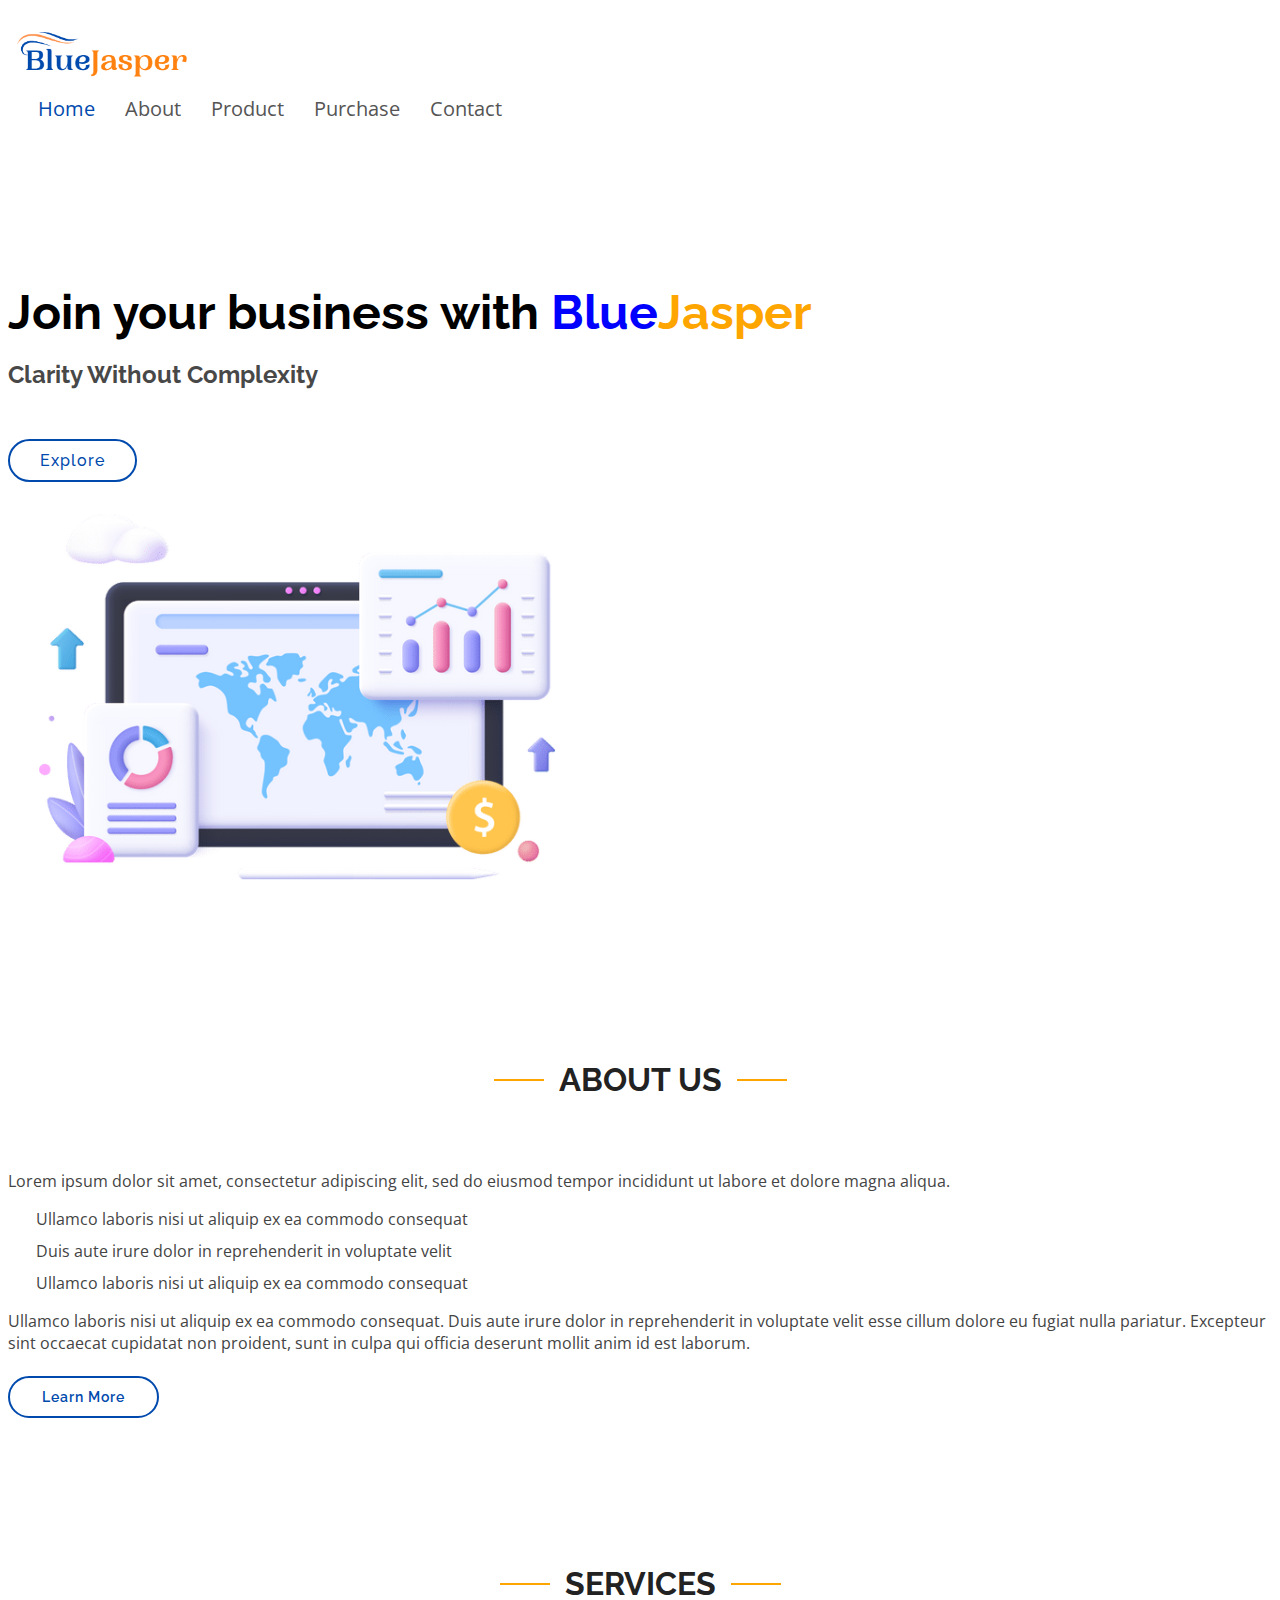
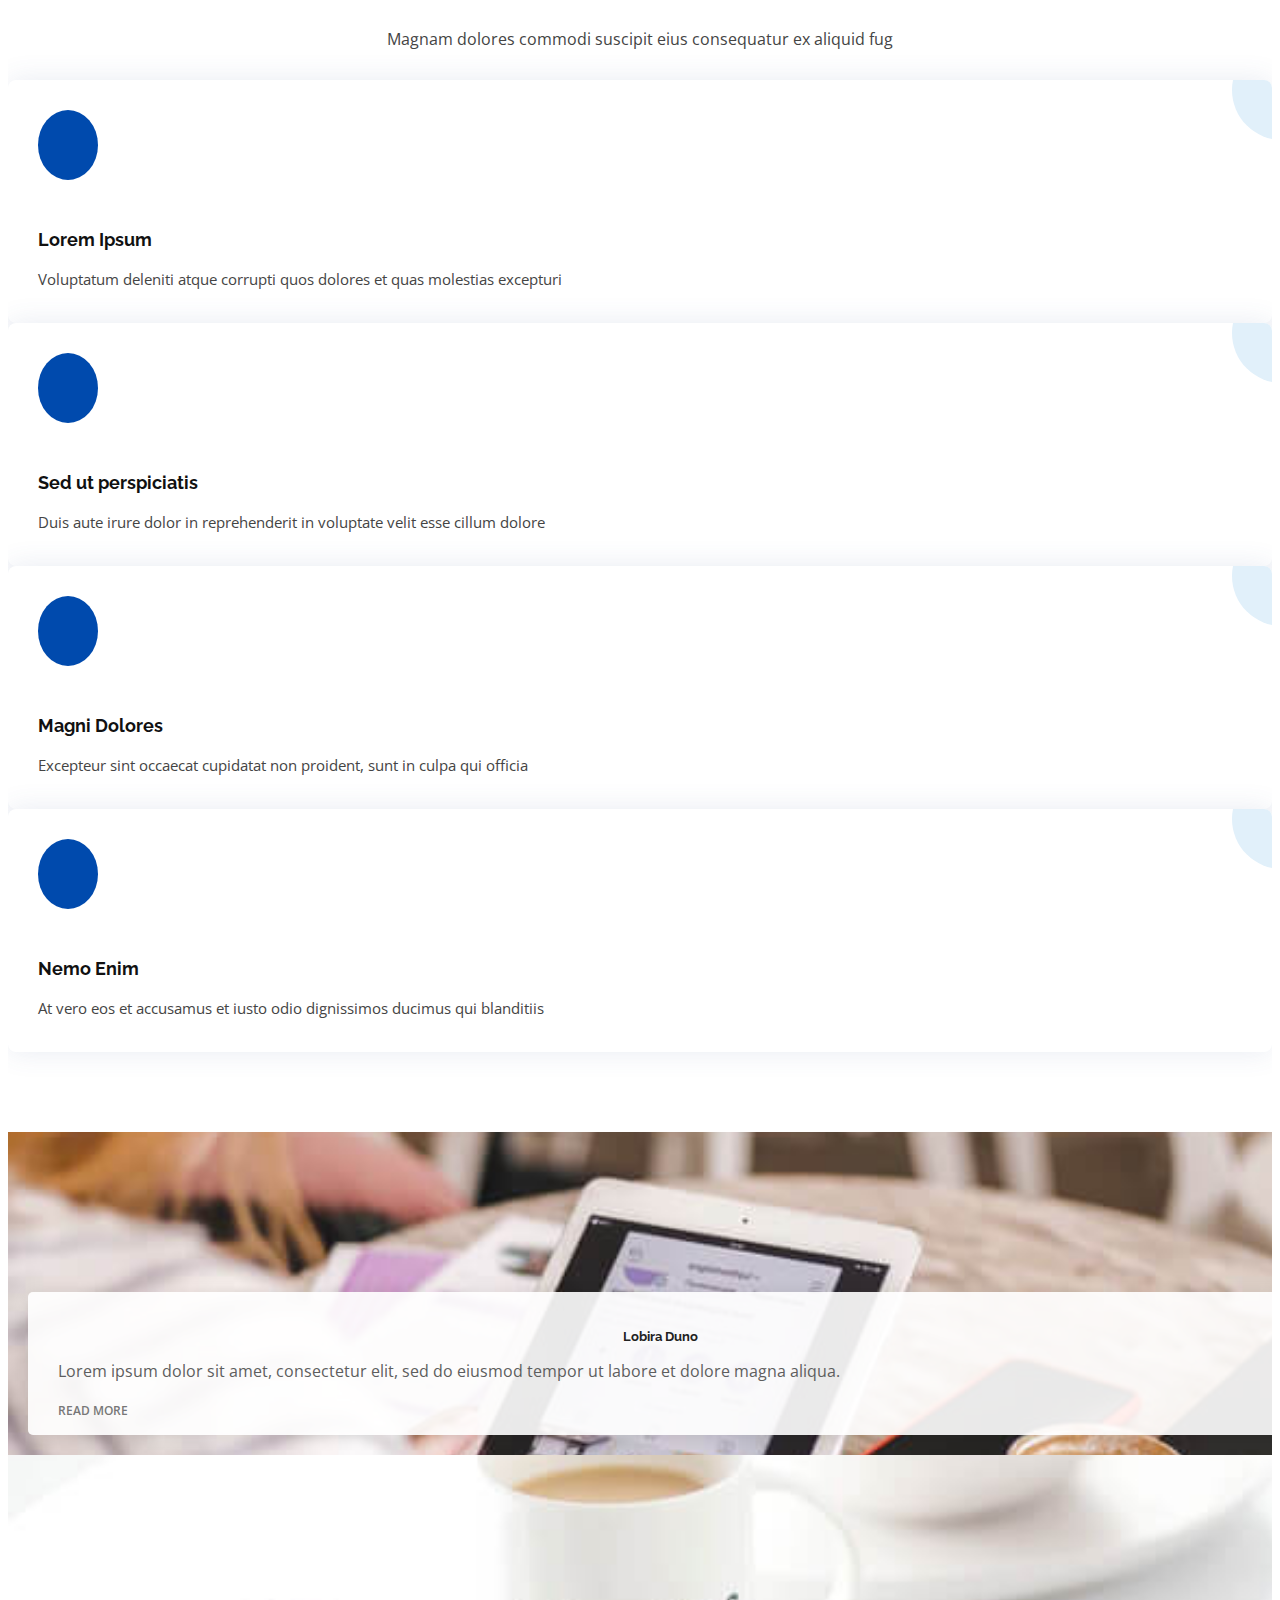
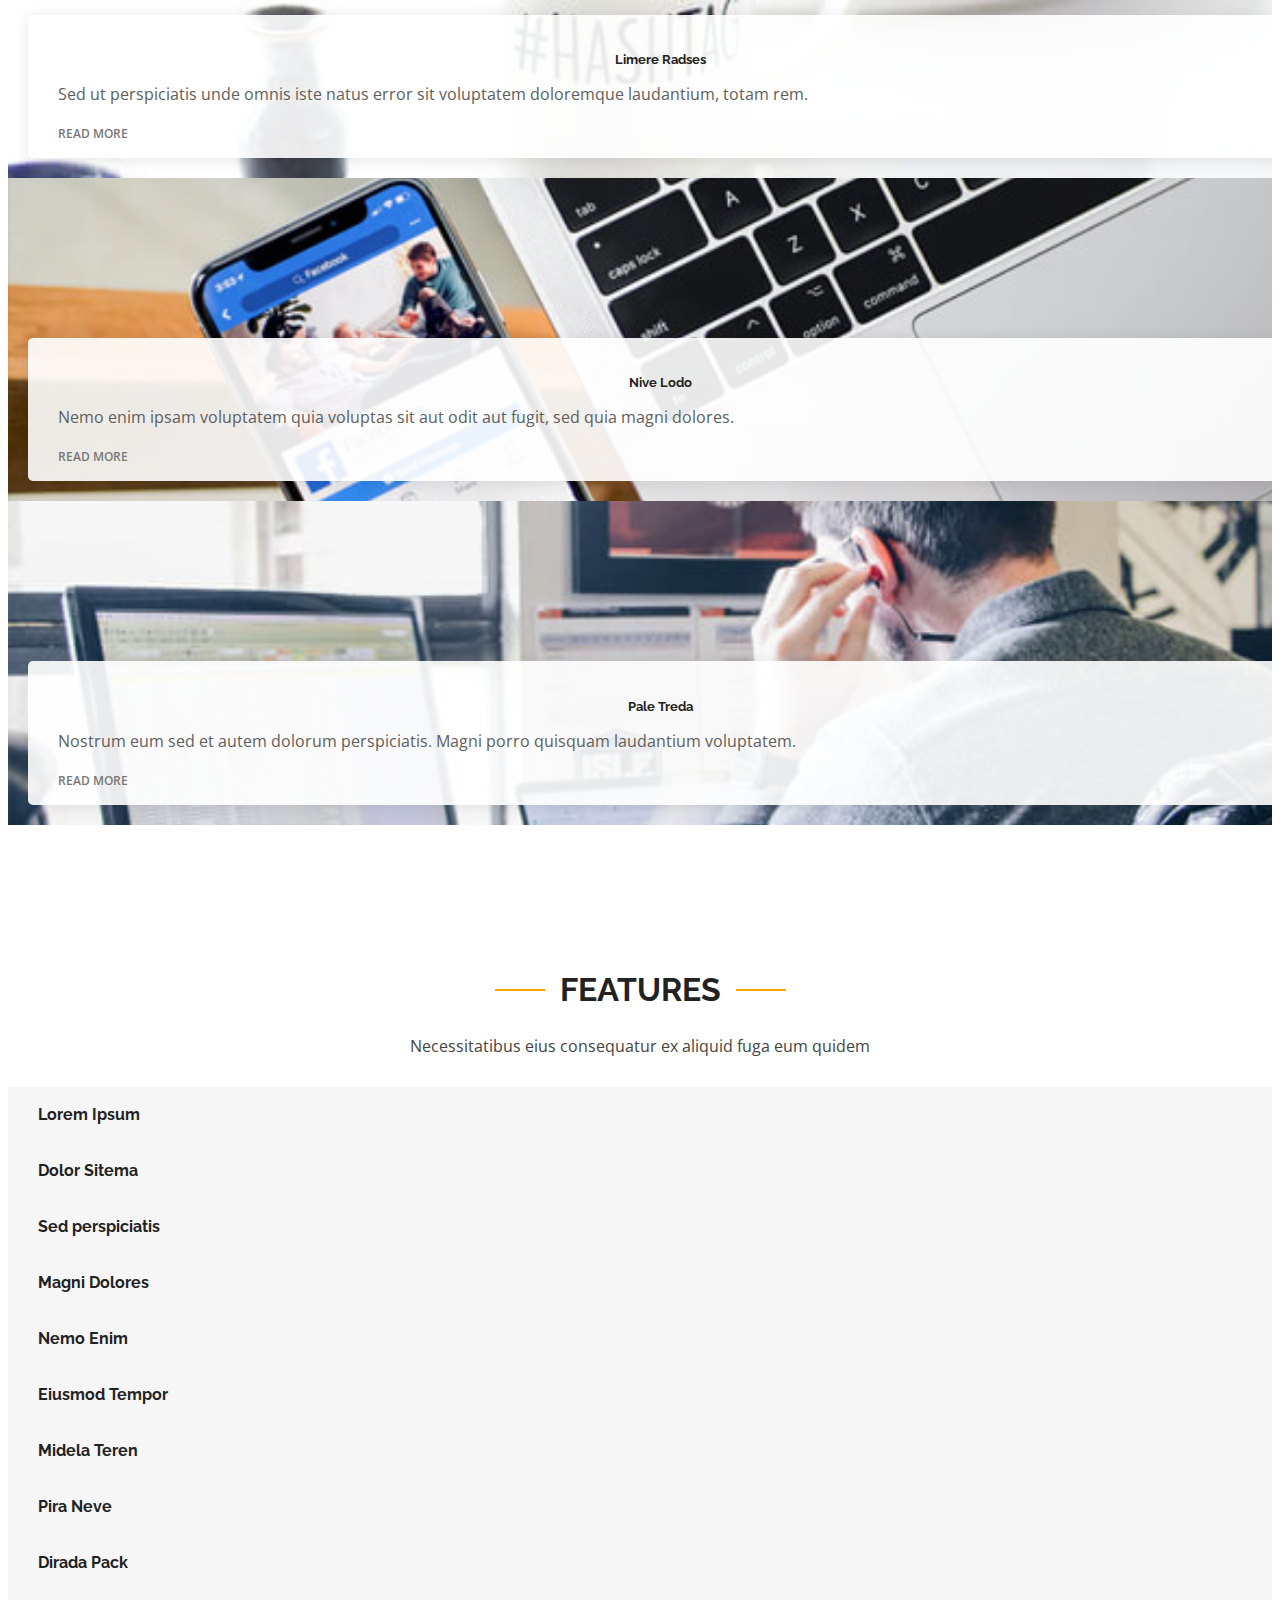
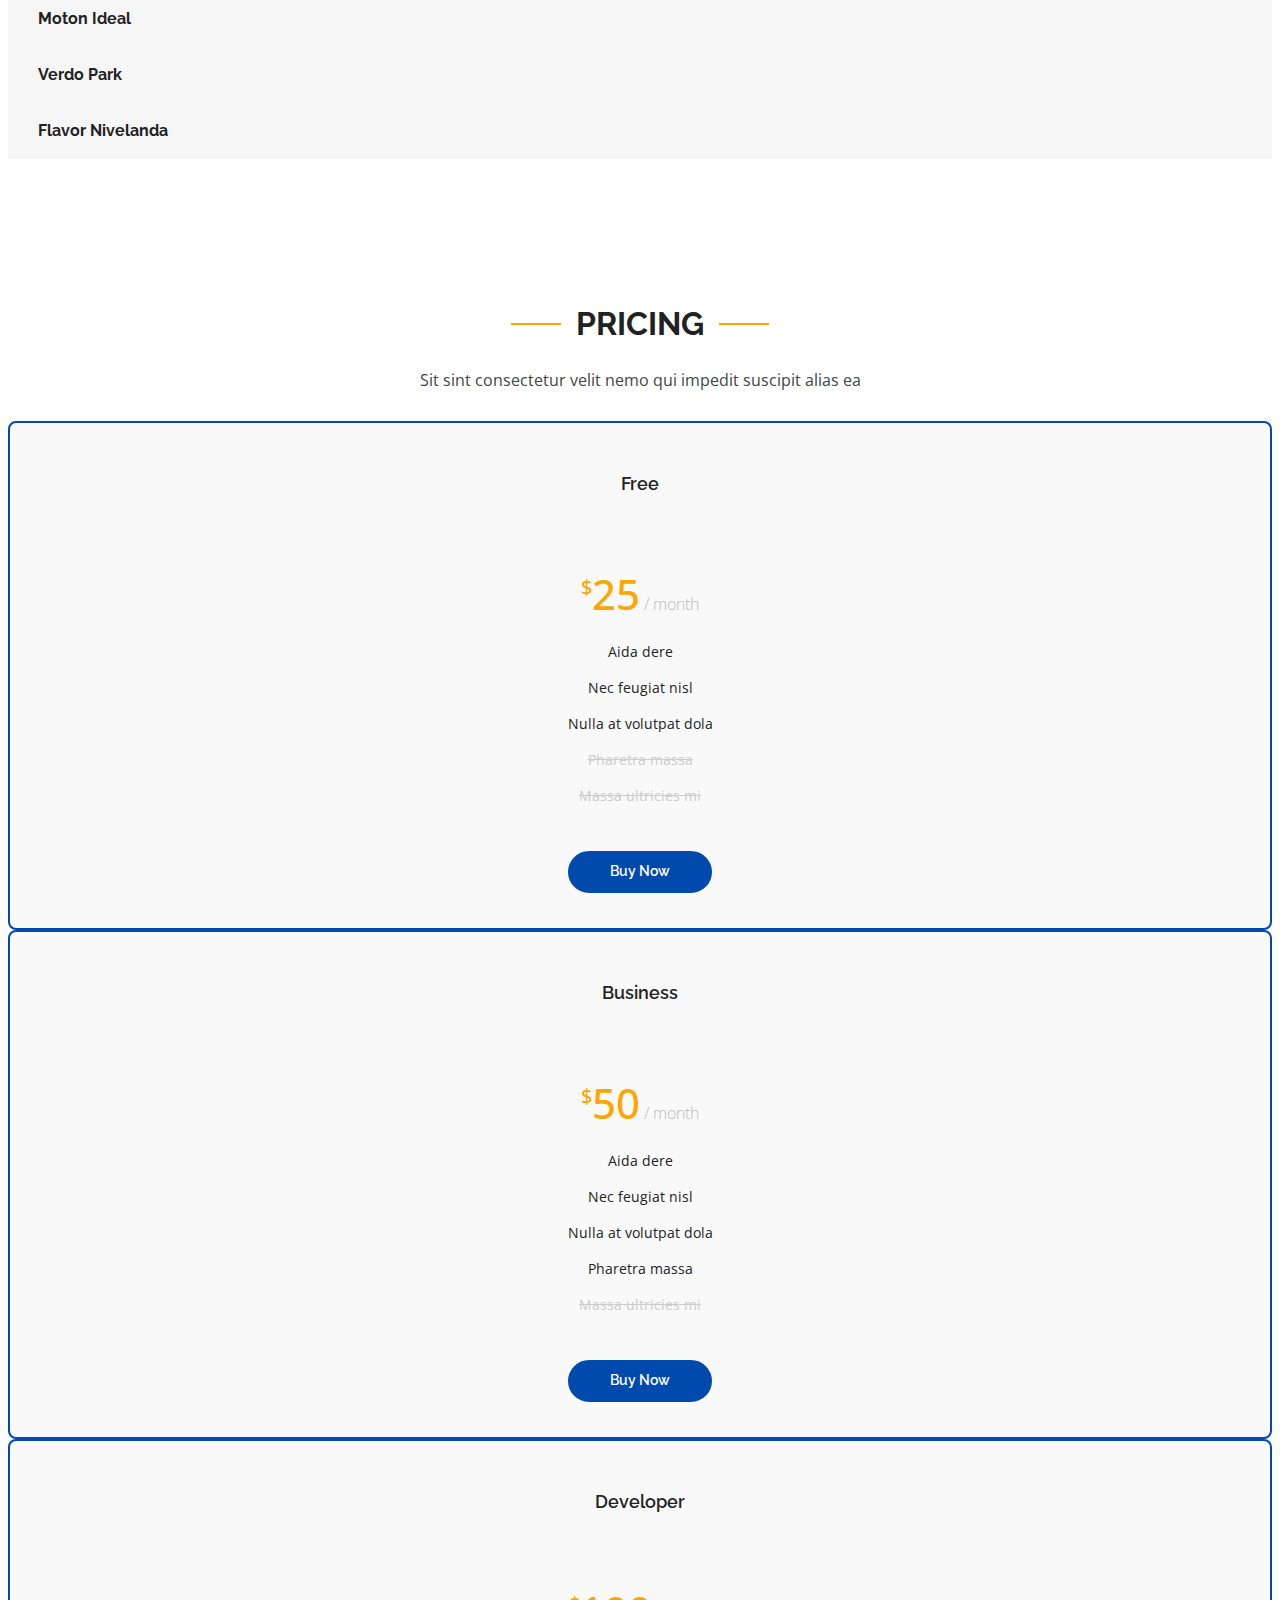
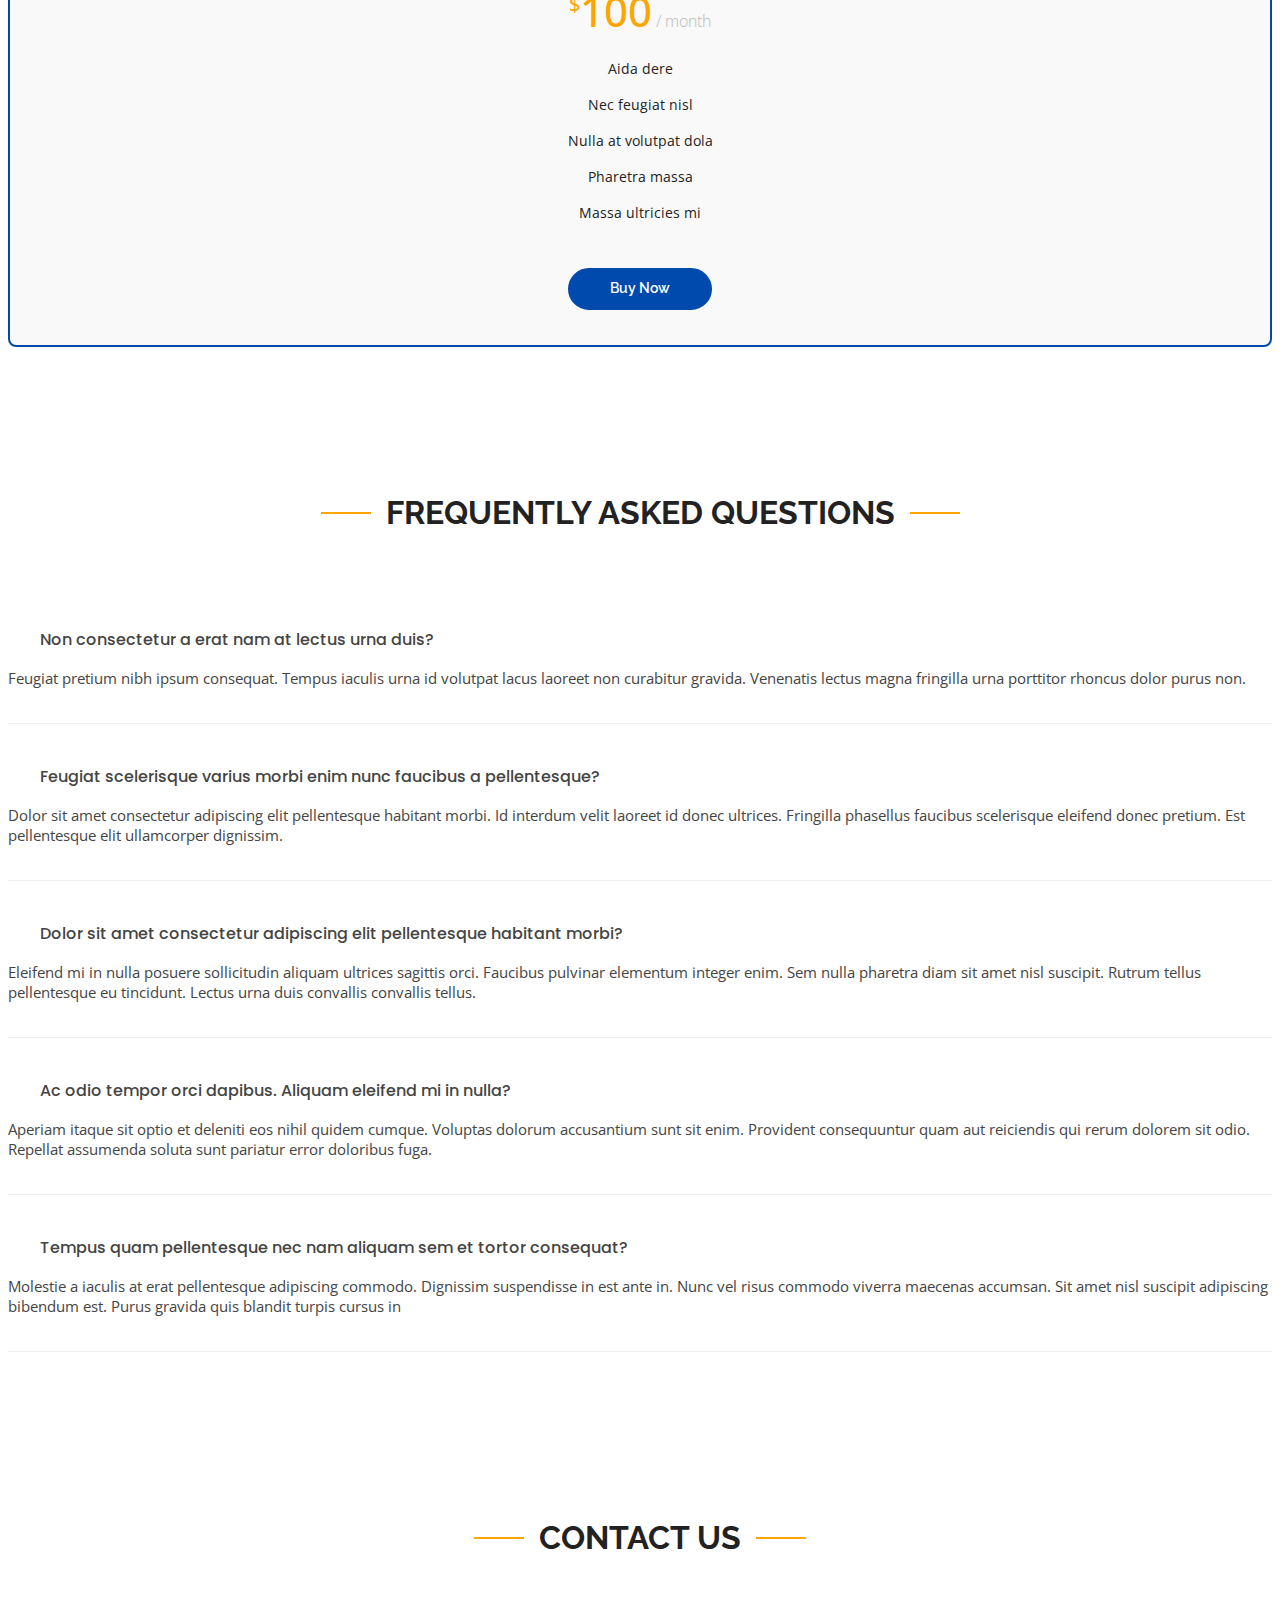
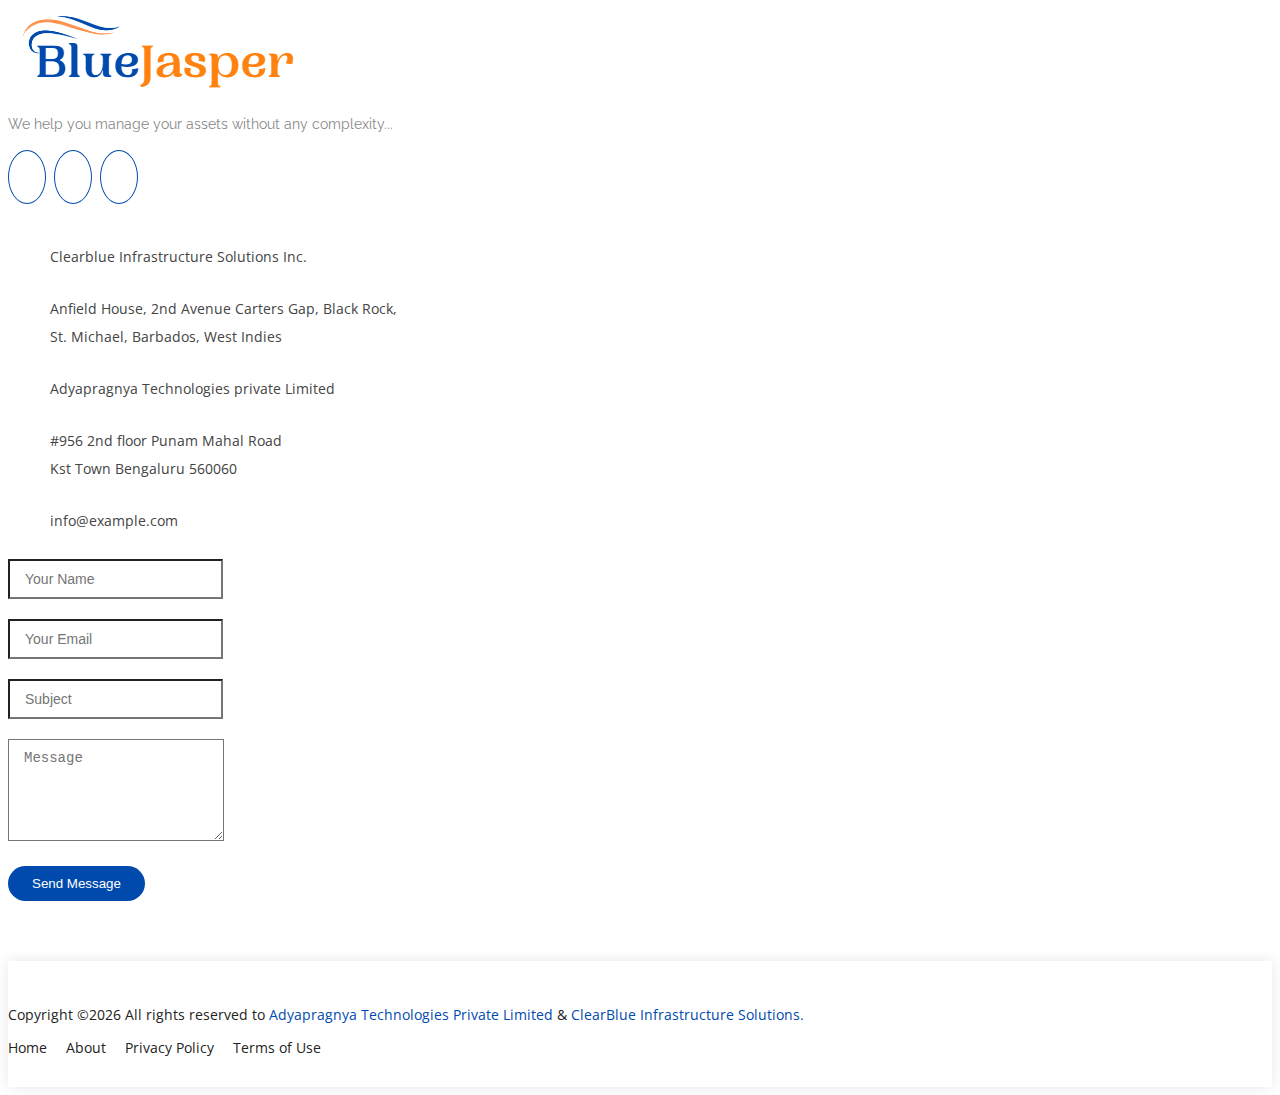
==== index.html @ b9f0233f "Add files via upload" ====
<!DOCTYPE html>
<html lang="en">

<head>
  <meta charset="utf-8">
  <meta content="width=device-width, initial-scale=1.0" name="viewport">

  <title>BlueJasper</title>
  <meta content="" name="description">
  <meta content="" name="keywords">

  <!-- Favicons -->
  <link href="assets/img/BJ-title-logo.png" rel="icon">
  <link href="assets/img/BJ-title-logo.png" rel="apple-touch-icon">

  <!-- Google Fonts -->
  <link href="https://fonts.googleapis.com/css?family=Open+Sans:300,300i,400,400i,600,600i,700,700i|Raleway:300,300i,400,400i,500,500i,600,600i,700,700i|Poppins:300,300i,400,400i,500,500i,600,600i,700,700i" rel="stylesheet">

  <!-- Vendor CSS Files -->
  <link href="assets/vendor/aos/aos.css" rel="stylesheet">
  <link href="assets/vendor/bootstrap/css/bootstrap.min.css" rel="stylesheet">
  <link href="assets/vendor/bootstrap-icons/bootstrap-icons.css" rel="stylesheet">
  <link href="assets/vendor/boxicons/css/boxicons.min.css" rel="stylesheet">
  <link href="assets/vendor/glightbox/css/glightbox.min.css" rel="stylesheet">
  <link href="assets/vendor/remixicon/remixicon.css" rel="stylesheet">
  <link href="assets/vendor/swiper/swiper-bundle.min.css" rel="stylesheet">

  <!-- Template Main CSS File -->
  <link href="assets/css/style.css" rel="stylesheet">
</head>

<body>

  <!-- ======= Header ======= -->
  <header id="header" class="fixed-top d-flex align-items-center">
    <div class="container d-flex align-items-center justify-content-between">

      <div class="logo">
        <h1><a href="index.html"><img src="assets/img/nav-bar-logo.png" class="img-fluid" alt=""></a></h1>
      </div>

      <nav id="navbar" class="navbar">
        <ul>
          <li><a class="nav-link scrollto active" href="#hero">Home</a></li>
          <li><a class="nav-link scrollto" href="#about">About</a></li>
          <li><a class="nav-link scrollto" href="#services">Product</a></li>
          <li><a class="nav-link scrollto" href="#pricing">Purchase</a></li>
          <li><a class="nav-link scrollto" href="#contact">Contact</a></li>
        </ul>
        <i class="bi bi-list mobile-nav-toggle"></i>
      </nav><!-- .navbar -->

    </div>
  </header><!-- End Header -->

  <!-- ======= Hero Section ======= -->
  <section id="hero" class="d-flex align-items-center">

    <div class="container">
      <div class="row">
        <div class="col-lg-6 pt-5 pt-lg-0 order-2 order-lg-1 d-flex flex-column justify-content-center">
          <h1 data-aos="fade-up">Join your business with <span style="color: blue;">Blue</span><span style="color: orange;">Jasper</span></h1>
          <h2 data-aos="fade-up" data-aos-delay="400">Clarity Without Complexity</h2>
          <div data-aos="fade-up" data-aos-delay="800">
            <a href="#about" class="btn-get-started scrollto">Explore</a>
          </div>
        </div>
        <div class="col-lg-6 order-1 order-lg-2 hero-img" data-aos="fade-left" data-aos-delay="200">
          <img src="assets/img/hero-img.png" class="img-fluid animated" alt="">
        </div>
      </div>
    </div>

  </section><!-- End Hero -->

  <main id="main">

    <!-- ======= About Us Section ======= -->
    <section id="about" class="about">
      <div class="container">

        <div class="section-title" data-aos="fade-up">
          <h2>About Us</h2>
        </div>

        <div class="row content">
          <div class="col-lg-6" data-aos="fade-up" data-aos-delay="150">
            <p>
              Lorem ipsum dolor sit amet, consectetur adipiscing elit, sed do eiusmod tempor incididunt ut labore et dolore
              magna aliqua.
            </p>
            <ul>
              <li><i class="ri-check-double-line"></i> Ullamco laboris nisi ut aliquip ex ea commodo consequat</li>
              <li><i class="ri-check-double-line"></i> Duis aute irure dolor in reprehenderit in voluptate velit</li>
              <li><i class="ri-check-double-line"></i> Ullamco laboris nisi ut aliquip ex ea commodo consequat</li>
            </ul>
          </div>
          <div class="col-lg-6 pt-4 pt-lg-0" data-aos="fade-up" data-aos-delay="300">
            <p>
              Ullamco laboris nisi ut aliquip ex ea commodo consequat. Duis aute irure dolor in reprehenderit in voluptate
              velit esse cillum dolore eu fugiat nulla pariatur. Excepteur sint occaecat cupidatat non proident, sunt in
              culpa qui officia deserunt mollit anim id est laborum.
            </p>
            <a href="#" class="btn-learn-more">Learn More</a>
          </div>
        </div>

      </div>
    </section><!-- End About Us Section -->


    <!-- ======= Services Section ======= -->
    <section id="services" class="services">
      <div class="container">

        <div class="section-title" data-aos="fade-up">
          <h2>Services</h2>
          <p>Magnam dolores commodi suscipit eius consequatur ex aliquid fug</p>
        </div>

        <div class="row">
          <div class="col-md-6 col-lg-3 d-flex align-items-stretch mb-5 mb-lg-0">
            <div class="icon-box" data-aos="fade-up" data-aos-delay="100">
              <div class="icon"><i class="bx bxl-dribbble"></i></div>
              <h4 class="title"><a href="">Lorem Ipsum</a></h4>
              <p class="description">Voluptatum deleniti atque corrupti quos dolores et quas molestias excepturi</p>
            </div>
          </div>

          <div class="col-md-6 col-lg-3 d-flex align-items-stretch mb-5 mb-lg-0">
            <div class="icon-box" data-aos="fade-up" data-aos-delay="200">
              <div class="icon"><i class="bx bx-file"></i></div>
              <h4 class="title"><a href="">Sed ut perspiciatis</a></h4>
              <p class="description">Duis aute irure dolor in reprehenderit in voluptate velit esse cillum dolore</p>
            </div>
          </div>

          <div class="col-md-6 col-lg-3 d-flex align-items-stretch mb-5 mb-lg-0">
            <div class="icon-box" data-aos="fade-up" data-aos-delay="300">
              <div class="icon"><i class="bx bx-tachometer"></i></div>
              <h4 class="title"><a href="">Magni Dolores</a></h4>
              <p class="description">Excepteur sint occaecat cupidatat non proident, sunt in culpa qui officia</p>
            </div>
          </div>

          <div class="col-md-6 col-lg-3 d-flex align-items-stretch mb-5 mb-lg-0">
            <div class="icon-box" data-aos="fade-up" data-aos-delay="400">
              <div class="icon"><i class="bx bx-world"></i></div>
              <h4 class="title"><a href="">Nemo Enim</a></h4>
              <p class="description">At vero eos et accusamus et iusto odio dignissimos ducimus qui blanditiis</p>
            </div>
          </div>

        </div>

      </div>
    </section><!-- End Services Section -->

    <!-- ======= More Services Section ======= -->
    <section id="more-services" class="more-services">
      <div class="container">

        <div class="row">
          <div class="col-md-6 d-flex align-items-stretch">
            <div class="card" style='background-image: url("assets/img/more-services-1.jpg");' data-aos="fade-up" data-aos-delay="100">
              <div class="card-body">
                <h5 class="card-title"><a href="">Lobira Duno</a></h5>
                <p class="card-text">Lorem ipsum dolor sit amet, consectetur elit, sed do eiusmod tempor ut labore et dolore magna aliqua.</p>
                <div class="read-more"><a href="#"><i class="bi bi-arrow-right"></i> Read More</a></div>
              </div>
            </div>
          </div>
          <div class="col-md-6 d-flex align-items-stretch mt-4 mt-md-0">
            <div class="card" style='background-image: url("assets/img/more-services-2.jpg");' data-aos="fade-up" data-aos-delay="200">
              <div class="card-body">
                <h5 class="card-title"><a href="">Limere Radses</a></h5>
                <p class="card-text">Sed ut perspiciatis unde omnis iste natus error sit voluptatem doloremque laudantium, totam rem.</p>
                <div class="read-more"><a href="#"><i class="bi bi-arrow-right"></i> Read More</a></div>
              </div>
            </div>

          </div>
          <div class="col-md-6 d-flex align-items-stretch mt-4">
            <div class="card" style='background-image: url("assets/img/more-services-3.jpg");' data-aos="fade-up" data-aos-delay="100">
              <div class="card-body">
                <h5 class="card-title"><a href="">Nive Lodo</a></h5>
                <p class="card-text">Nemo enim ipsam voluptatem quia voluptas sit aut odit aut fugit, sed quia magni dolores.</p>
                <div class="read-more"><a href="#"><i class="bi bi-arrow-right"></i> Read More</a></div>
              </div>
            </div>
          </div>
          <div class="col-md-6 d-flex align-items-stretch mt-4">
            <div class="card" style='background-image: url("assets/img/more-services-4.jpg");' data-aos="fade-up" data-aos-delay="200">
              <div class="card-body">
                <h5 class="card-title"><a href="">Pale Treda</a></h5>
                <p class="card-text">Nostrum eum sed et autem dolorum perspiciatis. Magni porro quisquam laudantium voluptatem.</p>
                <div class="read-more"><a href="#"><i class="bi bi-arrow-right"></i> Read More</a></div>
              </div>
            </div>
          </div>
        </div>

      </div>
    </section><!-- End More Services Section -->

    <!-- ======= Features Section ======= -->
    <section id="features" class="features">
      <div class="container">

        <div class="section-title" data-aos="fade-up">
          <h2>Features</h2>
          <p>Necessitatibus eius consequatur ex aliquid fuga eum quidem</p>
        </div>

        <div class="row" data-aos="fade-up" data-aos-delay="300">
          <div class="col-lg-3 col-md-4">
            <div class="icon-box">
              <i class="ri-store-line" style="color: #ffbb2c;"></i>
              <h3><a href="">Lorem Ipsum</a></h3>
            </div>
          </div>
          <div class="col-lg-3 col-md-4 mt-4 mt-md-0">
            <div class="icon-box">
              <i class="ri-bar-chart-box-line" style="color: #5578ff;"></i>
              <h3><a href="">Dolor Sitema</a></h3>
            </div>
          </div>
          <div class="col-lg-3 col-md-4 mt-4 mt-md-0">
            <div class="icon-box">
              <i class="ri-calendar-todo-line" style="color: #e80368;"></i>
              <h3><a href="">Sed perspiciatis</a></h3>
            </div>
          </div>
          <div class="col-lg-3 col-md-4 mt-4 mt-lg-0">
            <div class="icon-box">
              <i class="ri-paint-brush-line" style="color: #e361ff;"></i>
              <h3><a href="">Magni Dolores</a></h3>
            </div>
          </div>
          <div class="col-lg-3 col-md-4 mt-4">
            <div class="icon-box">
              <i class="ri-database-2-line" style="color: #47aeff;"></i>
              <h3><a href="">Nemo Enim</a></h3>
            </div>
          </div>
          <div class="col-lg-3 col-md-4 mt-4">
            <div class="icon-box">
              <i class="ri-gradienter-line" style="color: #ffa76e;"></i>
              <h3><a href="">Eiusmod Tempor</a></h3>
            </div>
          </div>
          <div class="col-lg-3 col-md-4 mt-4">
            <div class="icon-box">
              <i class="ri-file-list-3-line" style="color: #11dbcf;"></i>
              <h3><a href="">Midela Teren</a></h3>
            </div>
          </div>
          <div class="col-lg-3 col-md-4 mt-4">
            <div class="icon-box">
              <i class="ri-price-tag-2-line" style="color: #4233ff;"></i>
              <h3><a href="">Pira Neve</a></h3>
            </div>
          </div>
          <div class="col-lg-3 col-md-4 mt-4">
            <div class="icon-box">
              <i class="ri-anchor-line" style="color: #b2904f;"></i>
              <h3><a href="">Dirada Pack</a></h3>
            </div>
          </div>
          <div class="col-lg-3 col-md-4 mt-4">
            <div class="icon-box">
              <i class="ri-disc-line" style="color: #b20969;"></i>
              <h3><a href="">Moton Ideal</a></h3>
            </div>
          </div>
          <div class="col-lg-3 col-md-4 mt-4">
            <div class="icon-box">
              <i class="ri-base-station-line" style="color: #ff5828;"></i>
              <h3><a href="">Verdo Park</a></h3>
            </div>
          </div>
          <div class="col-lg-3 col-md-4 mt-4">
            <div class="icon-box">
              <i class="ri-fingerprint-line" style="color: #29cc61;"></i>
              <h3><a href="">Flavor Nivelanda</a></h3>
            </div>
          </div>
        </div>

      </div>
    </section><!-- End Features Section -->

  



    <!-- ======= Pricing Section ======= -->
    <section id="pricing" class="pricing">
      <div class="container">

        <div class="section-title">
          <h2>Pricing</h2>
          <p>Sit sint consectetur velit nemo qui impedit suscipit alias ea</p>
        </div>

        <div class="row">

          <div class="col-lg-4 col-md-6">
            <div class="box recommended" data-aos="zoom-in-right" data-aos-delay="200">
              <h3>Free</h3>
              <h4><sup>$</sup>25<span> / month</span></h4>
              <ul>
                <li>Aida dere</li>
                <li>Nec feugiat nisl</li>
                <li>Nulla at volutpat dola</li>
                <li class="na">Pharetra massa</li>
                <li class="na">Massa ultricies mi</li>
              </ul>
              <div class="btn-wrap">
                <a href="#" class="btn-buy">Buy Now</a>
              </div>
            </div>
          </div>

          <div class="col-lg-4 col-md-6 mt-4 mt-md-0">
            <div class="box recommended" data-aos="zoom-in" data-aos-delay="100">
              <h3>Business</h3>
              <h4><sup>$</sup>50<span> / month</span></h4>
              <ul>
                <li>Aida dere</li>
                <li>Nec feugiat nisl</li>
                <li>Nulla at volutpat dola</li>
                <li>Pharetra massa</li>
                <li class="na">Massa ultricies mi</li>
              </ul>
              <div class="btn-wrap">
                <a href="#" class="btn-buy">Buy Now</a>
              </div>
            </div>
          </div>

          <div class="col-lg-4 col-md-6 mt-4 mt-lg-0">
            <div class="box recommended" data-aos="zoom-in-left" data-aos-delay="200">
              <h3>Developer</h3>
              <h4><sup>$</sup>100<span> / month</span></h4>
              <ul>
                <li>Aida dere</li>
                <li>Nec feugiat nisl</li>
                <li>Nulla at volutpat dola</li>
                <li>Pharetra massa</li>
                <li>Massa ultricies mi</li>
              </ul>
              <div class="btn-wrap">
                <a href="#" class="btn-buy">Buy Now</a>
              </div>
            </div>
          </div>

        </div>

      </div>
    </section><!-- End Pricing Section -->

    <!-- ======= F.A.Q Section ======= -->
    <section id="faq" class="faq">
      <div class="container">

        <div class="section-title" data-aos="fade-up">
          <h2>Frequently Asked Questions</h2>
        </div>

        <div class="row faq-item d-flex align-items-stretch" data-aos="fade-up" data-aos-delay="100">
          <div class="col-lg-5">
            <i class="ri-question-line"></i>
            <h4>Non consectetur a erat nam at lectus urna duis?</h4>
          </div>
          <div class="col-lg-7">
            <p>
              Feugiat pretium nibh ipsum consequat. Tempus iaculis urna id volutpat lacus laoreet non curabitur gravida. Venenatis lectus magna fringilla urna porttitor rhoncus dolor purus non.
            </p>
          </div>
        </div><!-- End F.A.Q Item-->

        <div class="row faq-item d-flex align-items-stretch" data-aos="fade-up" data-aos-delay="200">
          <div class="col-lg-5">
            <i class="ri-question-line"></i>
            <h4>Feugiat scelerisque varius morbi enim nunc faucibus a pellentesque?</h4>
          </div>
          <div class="col-lg-7">
            <p>
              Dolor sit amet consectetur adipiscing elit pellentesque habitant morbi. Id interdum velit laoreet id donec ultrices. Fringilla phasellus faucibus scelerisque eleifend donec pretium. Est pellentesque elit ullamcorper dignissim.
            </p>
          </div>
        </div><!-- End F.A.Q Item-->

        <div class="row faq-item d-flex align-items-stretch" data-aos="fade-up" data-aos-delay="300">
          <div class="col-lg-5">
            <i class="ri-question-line"></i>
            <h4>Dolor sit amet consectetur adipiscing elit pellentesque habitant morbi?</h4>
          </div>
          <div class="col-lg-7">
            <p>
              Eleifend mi in nulla posuere sollicitudin aliquam ultrices sagittis orci. Faucibus pulvinar elementum integer enim. Sem nulla pharetra diam sit amet nisl suscipit. Rutrum tellus pellentesque eu tincidunt. Lectus urna duis convallis convallis tellus.
            </p>
          </div>
        </div><!-- End F.A.Q Item-->

        <div class="row faq-item d-flex align-items-stretch" data-aos="fade-up" data-aos-delay="400">
          <div class="col-lg-5">
            <i class="ri-question-line"></i>
            <h4>Ac odio tempor orci dapibus. Aliquam eleifend mi in nulla?</h4>
          </div>
          <div class="col-lg-7">
            <p>
              Aperiam itaque sit optio et deleniti eos nihil quidem cumque. Voluptas dolorum accusantium sunt sit enim. Provident consequuntur quam aut reiciendis qui rerum dolorem sit odio. Repellat assumenda soluta sunt pariatur error doloribus fuga.
            </p>
          </div>
        </div><!-- End F.A.Q Item-->

        <div class="row faq-item d-flex align-items-stretch" data-aos="fade-up" data-aos-delay="500">
          <div class="col-lg-5">
            <i class="ri-question-line"></i>
            <h4>Tempus quam pellentesque nec nam aliquam sem et tortor consequat?</h4>
          </div>
          <div class="col-lg-7">
            <p>
              Molestie a iaculis at erat pellentesque adipiscing commodo. Dignissim suspendisse in est ante in. Nunc vel risus commodo viverra maecenas accumsan. Sit amet nisl suscipit adipiscing bibendum est. Purus gravida quis blandit turpis cursus in
            </p>
          </div>
        </div><!-- End F.A.Q Item-->

      </div>
    </section><!-- End F.A.Q Section -->

    <!-- ======= Contact Section ======= -->
    <section id="contact" class="contact">
      <div class="container">

        <div class="section-title" data-aos="fade-up">
          <h2>Contact Us</h2>
        </div>

        <div class="row">

          <div class="col-lg-4 col-md-6" data-aos="fade-up" data-aos-delay="100">
            <div class="contact-about">
              <img src="assets/img/nav-bar-logo.png" alt="shit" class="img-fluid">
              <p>We help you manage your assets without any complexity...</p>
              <div class="social-links">
                <a href="#" class="twitter"><i class="bi bi-twitter"></i></a>
                <a href="#" class="facebook"><i class="bi bi-facebook"></i></a>
                <a href="#" class="instagram"><i class="bi bi-instagram"></i></a>
              </div>
            </div>
          </div>

          <div class="col-lg-3 col-md-6 " data-aos="fade-up" data-aos-delay="200">
            <div class="info">
              <div>
                <i class="ri-map-pin-line"></i>
                <p>Clearblue Infrastructure Solutions Inc.</p>
                <p>Anfield House, 2nd Avenue Carters Gap, Black Rock,<br> St. Michael, Barbados, West Indies</p>
              </div>
              <div>
                <i class="ri-map-pin-line"></i>
                <p>Adyapragnya Technologies private Limited</p>
                <p>#956 2nd floor Punam Mahal Road<br> Kst Town Bengaluru 560060</p>
              </div>

              <div>
                <i class="ri-mail-send-line"></i>
                <p>info@example.com</p>
              </div>

            </div>
          </div>

          <div class="col-lg-5 col-md-12" data-aos="fade-up" data-aos-delay="300">
            <form action="forms/contact.php" method="post" role="form" class="php-email-form">
              <div class="form-group">
                <input type="text" name="name" class="form-control" id="name" placeholder="Your Name" required>
              </div>
              <div class="form-group">
                <input type="email" class="form-control" name="email" id="email" placeholder="Your Email" required>
              </div>
              <div class="form-group">
                <input type="text" class="form-control" name="subject" id="subject" placeholder="Subject" required>
              </div>
              <div class="form-group">
                <textarea class="form-control" name="message" rows="5" placeholder="Message" required></textarea>
              </div>
              <div class="my-3">
                <div class="loading">Loading</div>
                <div class="error-message"></div>
                <div class="sent-message">Your message has been sent. Thank you!</div>
              </div>
              <div class="text-center"><button type="submit">Send Message</button></div>
            </form>
          </div>

        </div>

      </div>
    </section><!-- End Contact Section -->

  </main><!-- End #main -->

  <!-- ======= Footer ======= -->
  <footer id="footer">
    <div class="container">
      <div class="row d-flex align-items-center">
        <div class="col-lg-6 text-lg-left text-center">
          <div class="copyright">
            <p class="copywrite-text">
              Copyright ©<script>document.write(new Date().getFullYear());</script> All rights reserved to <i class="fa fa-building-o" aria-hidden="true"></i><a href="https://www.adyapragnya.com/" target="_blank" > Adyapragnya Technologies Private Limited</a> &amp; <a href="https://www.adyapragnya.com/" target="_blank" >ClearBlue Infrastructure Solutions.</a>
              </p>
          </div>
          
        </div>
        <div class="col-lg-6">
          <nav class="footer-links text-lg-right text-center pt-2 pt-lg-0">
            <a href="#intro" class="scrollto">Home</a>
            <a href="#about" class="scrollto">About</a>
            <a href="#">Privacy Policy</a>
            <a href="#">Terms of Use</a>
          </nav>
        </div>
      </div>
    </div>
  </footer><!-- End Footer -->

  <a href="#" class="back-to-top d-flex align-items-center justify-content-center"><i class="bi bi-arrow-up-short"></i></a>

  <!-- Vendor JS Files -->
  <script src="assets/vendor/purecounter/purecounter_vanilla.js"></script>
  <script src="assets/vendor/aos/aos.js"></script>
  <script src="assets/vendor/bootstrap/js/bootstrap.bundle.min.js"></script>
  <script src="assets/vendor/glightbox/js/glightbox.min.js"></script>
  <script src="assets/vendor/isotope-layout/isotope.pkgd.min.js"></script>
  <script src="assets/vendor/swiper/swiper-bundle.min.js"></script>
  <script src="assets/vendor/php-email-form/validate.js"></script>

  <!-- Template Main JS File -->
  <script src="assets/js/main.js"></script>

</body>

</html>
---- assets/css/style.css ----
/**
* Template Name: Vesperr
* Updated: Mar 10 2023 with Bootstrap v5.2.3
* Template URL: https://bootstrapmade.com/vesperr-free-bootstrap-template/
* Author: BootstrapMade.com
* License: https://bootstrapmade.com/license/
*/

/*--------------------------------------------------------------
# General
--------------------------------------------------------------*/
body {
  font-family: "Open Sans", sans-serif;
  color: #444444;
}

a {
  color: #004AAD;
  text-decoration: none;
}

a:hover {
  color: #5faee3;
  text-decoration: none;
}

h1,
h2,
h3,
h4,
h5,
h6 {
  font-family: "Raleway", sans-serif;
}

/*--------------------------------------------------------------
# Back to top button
--------------------------------------------------------------*/
.back-to-top {
  position: fixed;
  visibility: hidden;
  opacity: 0;
  right: 15px;
  bottom: 15px;
  z-index: 996;
  background: #004AAD;
  width: 40px;
  height: 40px;
  border-radius: 4px;
  transition: all 0.4s;
}

.back-to-top i {
  font-size: 28px;
  color: #fff;
  line-height: 0;
}

.back-to-top:hover {
  background: #57aae1;
  color: #fff;
}

.back-to-top.active {
  visibility: visible;
  opacity: 1;
}

/*--------------------------------------------------------------
# Disable AOS delay on mobile
--------------------------------------------------------------*/
@media screen and (max-width: 768px) {
  [data-aos-delay] {
    transition-delay: 0 !important;
  }
}

/*--------------------------------------------------------------
# Header
--------------------------------------------------------------*/
#header {
  z-index: 997;
  transition: all 0.5s;
  padding: 22px 0;
  background: #fff;
}

#header.header-scrolled {
  box-shadow: 0px 2px 15px rgba(0, 0, 0, 0.1);
  padding: 12px 0;
}

#header .logo h1 {
  font-size: 30px;
  margin: 0;
  padding: 0;
  line-height: 1;
  font-weight: 700;
  letter-spacing: 1px;
}

#header .logo h1 a,
#header .logo h1 a:hover {
  color: #222222;
  text-decoration: none;
}

#header .logo img {
  padding: 0;
  margin: 0;
  max-height: 50px;
}

/*--------------------------------------------------------------
# Navigation Menu
--------------------------------------------------------------*/
/**
* Desktop Navigation 
*/
.navbar {
  padding: 0;
}

.navbar ul {
  margin: 0;
  padding: 0;
  display: flex;
  list-style: none;
  align-items: center;
}

.navbar li {
  position: relative;
}

.navbar a,
.navbar a:focus {
  display: flex;
  align-items: center;
  justify-content: space-between;
  padding: 10px 0 10px 30px;
  font-size: 20px;
  font-weight: 400;
  color: #555555;
  white-space: nowrap;
  transition: 0.3s;
}

.navbar a i,
.navbar a:focus i {
  font-size: 12px;
  line-height: 0;
  margin-left: 5px;
}

.navbar a:hover,
.navbar .active,
.navbar .active:focus,
.navbar li:hover>a {
  color: #004AAD;
}

.navbar .getstarted,
.navbar .getstarted:focus {
  background: #004AAD;
  padding: 8px 25px;
  margin-left: 30px;
  border-radius: 50px;
  color: #fff;
}

.navbar .getstarted:hover,
.navbar .getstarted:focus:hover {
  color: #fff;
  background: #4aa3df;
}

.navbar .dropdown ul {
  display: block;
  position: absolute;
  left: 30px;
  top: calc(100% + 30px);
  margin: 0;
  padding: 10px 0;
  z-index: 99;
  opacity: 0;
  visibility: hidden;
  background: #fff;
  box-shadow: 0px 0px 30px rgba(127, 137, 161, 0.25);
  transition: 0.3s;
  border-radius: 4px;
}

.navbar .dropdown ul li {
  min-width: 200px;
}

.navbar .dropdown ul a {
  padding: 10px 20px;
  font-size: 14px;
}

.navbar .dropdown ul a i {
  font-size: 12px;
}

.navbar .dropdown ul a:hover,
.navbar .dropdown ul .active:hover,
.navbar .dropdown ul li:hover>a {
  color: #004AAD;
}

.navbar .dropdown:hover>ul {
  opacity: 1;
  top: 100%;
  visibility: visible;
}

.navbar .dropdown .dropdown ul {
  top: 0;
  left: calc(100% - 30px);
  visibility: hidden;
}

.navbar .dropdown .dropdown:hover>ul {
  opacity: 1;
  top: 0;
  left: 100%;
  visibility: visible;
}

@media (max-width: 1366px) {
  .navbar .dropdown .dropdown ul {
    left: -90%;
  }

  .navbar .dropdown .dropdown:hover>ul {
    left: -100%;
  }
}

/**
* Mobile Navigation 
*/
.mobile-nav-toggle {
  color: #222222;
  font-size: 28px;
  cursor: pointer;
  display: none;
  line-height: 0;
  transition: 0.5s;
}

.mobile-nav-toggle.bi-x {
  color: #fff;
}

@media (max-width: 991px) {
  .mobile-nav-toggle {
    display: block;
  }

  .navbar ul {
    display: none;
  }
}

.navbar-mobile {
  position: fixed;
  overflow: hidden;
  top: 0;
  right: 0;
  left: 0;
  bottom: 0;
  background: rgba(9, 9, 9, 0.9);
  transition: 0.3s;
  z-index: 999;
}

.navbar-mobile .mobile-nav-toggle {
  position: absolute;
  top: 15px;
  right: 15px;
}

.navbar-mobile ul {
  display: block;
  position: absolute;
  top: 55px;
  right: 15px;
  bottom: 15px;
  left: 15px;
  padding: 10px 0;
  border-radius: 8px;
  background-color: #fff;
  overflow-y: auto;
  transition: 0.3s;
}

.navbar-mobile a,
.navbar-mobile a:focus {
  padding: 10px 20px;
  font-size: 15px;
  color: #222222;
}

.navbar-mobile a:hover,
.navbar-mobile .active,
.navbar-mobile li:hover>a {
  color: #004AAD;
}

.navbar-mobile .getstarted,
.navbar-mobile .getstarted:focus {
  margin: 15px;
}

.navbar-mobile .dropdown ul {
  position: static;
  display: none;
  margin: 10px 20px;
  padding: 10px 0;
  z-index: 99;
  opacity: 1;
  visibility: visible;
  background: #fff;
  box-shadow: 0px 0px 30px rgba(127, 137, 161, 0.25);
}

.navbar-mobile .dropdown ul li {
  min-width: 200px;
}

.navbar-mobile .dropdown ul a {
  padding: 10px 20px;
}

.navbar-mobile .dropdown ul a i {
  font-size: 12px;
}

.navbar-mobile .dropdown ul a:hover,
.navbar-mobile .dropdown ul .active:hover,
.navbar-mobile .dropdown ul li:hover>a {
  color: #004AAD;
}

.navbar-mobile .dropdown>.dropdown-active {
  display: block;
}

/*--------------------------------------------------------------
# Hero Section
--------------------------------------------------------------*/
#hero {
  width: 100%;
  height: 70vh;
  margin-top: 70px;
}

#hero h1 {
  margin: 0 0 10px 0;
  font-size: 48px;
  font-weight: 700;
  line-height: 56px;
  color: black;
}

#hero h2 {
  color: #484848;
  margin-bottom: 50px;
  font-size: 24px;
}

#hero .btn-get-started {
  font-family: "Raleway", sans-serif;
  font-weight: 500;
  font-size: 16px;
  letter-spacing: 1px;
  display: inline-block;
  padding: 10px 30px;
  border-radius: 50px;
  transition: 0.5s;
  color: #004AAD;
  border: 2px solid #004AAD;
}

#hero .btn-get-started:hover {
  background: #004AAD;
  color: #fff;
}

#hero .animated {
  animation: up-down 2s ease-in-out infinite alternate-reverse both;
}

@media (min-width: 1024px) {
  #hero {
    background-attachment: fixed;
  }
}

@media (max-width: 991px) {
  #hero {
    height: 100vh;
  }

  #hero .animated {
    animation: none;
  }

  #hero .hero-img {
    text-align: center;
  }

  #hero .hero-img img {
    width: 50%;
  }
}

@media (max-width: 768px) {
  #hero {
    margin-top: 20px;
  }

  #hero h1 {
    font-size: 28px;
    line-height: 36px;
  }

  #hero h2 {
    font-size: 18px;
    line-height: 24px;
    margin-bottom: 30px;
  }

  #hero .hero-img img {
    width: 70%;
  }
}

@media (max-width: 575px) {
  #hero .hero-img img {
    width: 80%;
  }
}

@keyframes up-down {
  0% {
    transform: translateY(10px);
  }

  100% {
    transform: translateY(-10px);
  }
}

/*--------------------------------------------------------------
# Sections General
--------------------------------------------------------------*/
section {
  padding: 60px 0;
  overflow: hidden;
}

.section-bg {
  background-color: #f7fbfe;
}

.section-title {
  text-align: center;
  padding-bottom: 30px;
}

.section-title h2 {
  font-size: 32px;
  font-weight: bold;
  text-transform: uppercase;
  position: relative;
  color: #222222;
}

.section-title h2::before,
.section-title h2::after {
  content: "";
  width: 50px;
  height: 2px;
  background:#ffa500;
  display: inline-block;
}

.section-title h2::before {
  margin: 0 15px 10px 0;
}

.section-title h2::after {
  margin: 0 0 10px 15px;
}

.section-title p {
  margin: 15px 0 0 0;
}

/*--------------------------------------------------------------
# Clients
--------------------------------------------------------------*/
.clients {
  background: #f3f9fd;
  padding: 10px 0;
  text-align: center;
}

.clients .col-lg-2 {
  display: flex;
  align-items: center;
  justify-content: center;
}

.clients img {
  width: 50%;
  filter: grayscale(100);
  transition: all 0.4s ease-in-out;
  display: inline-block;
  padding: 10px 0;
}

.clients img:hover {
  filter: none;
  transform: scale(1.1);
}

@media (max-width: 768px) {
  .clients img {
    width: 40%;
  }
}

@media (max-width: 575px) {
  .clients img {
    width: 30%;
  }
}

/*--------------------------------------------------------------
# About Us
--------------------------------------------------------------*/
.about .content h3 {
  font-weight: 600;
  font-size: 26px;
}

.about .content ul {
  list-style: none;
  padding: 0;
}

.about .content ul li {
  padding-left: 28px;
  position: relative;
}

.about .content ul li+li {
  margin-top: 10px;
}

.about .content ul i {
  position: absolute;
  left: 0;
  top: 2px;
  font-size: 20px;
  color: #004AAD;
  line-height: 1;
}

.about .content p:last-child {
  margin-bottom: 0;
}

.about .content .btn-learn-more {
  font-family: "Raleway", sans-serif;
  font-weight: 600;
  font-size: 14px;
  letter-spacing: 1px;
  display: inline-block;
  padding: 12px 32px;
  border-radius: 50px;
  transition: 0.3s;
  line-height: 1;
  color: #004AAD;
  animation-delay: 0.8s;
  margin-top: 6px;
  border: 2px solid #004AAD;
}

.about .content .btn-learn-more:hover {
  background: #004AAD;
  color: #fff;
  text-decoration: none;
}

/*--------------------------------------------------------------
# Counts
--------------------------------------------------------------*/
.counts {
  padding-top: 0;
}

.counts .content {
  padding: 0;
}

.counts .content h3 {
  font-weight: 700;
  font-size: 34px;
  color: #222222;
}

.counts .content p {
  margin-bottom: 0;
}

.counts .content .count-box {
  padding: 20px 0;
  width: 100%;
}

.counts .content .count-box i {
  display: block;
  font-size: 36px;
  color: #004AAD;
  float: left;
  line-height: 0;
}

.counts .content .count-box span {
  font-size: 36px;
  line-height: 30px;
  display: block;
  font-weight: 700;
  color: #222222;
  margin-left: 50px;
}

.counts .content .count-box p {
  padding: 15px 0 0 0;
  margin: 0 0 0 50px;
  font-family: "Raleway", sans-serif;
  font-size: 14px;
  color: #484848;
}

.counts .content .count-box a {
  font-weight: 600;
  display: block;
  margin-top: 20px;
  color: #484848;
  font-size: 15px;
  font-family: "Poppins", sans-serif;
  transition: ease-in-out 0.3s;
}

.counts .content .count-box a:hover {
  color: #6f6f6f;
}

@media (max-width: 1024px) {
  .counts .image {
    text-align: center;
  }

  .counts .image img {
    max-width: 70%;
  }
}

@media (max-width: 667px) {
  .counts .image img {
    max-width: 100%;
  }
}

/*--------------------------------------------------------------
# Services
--------------------------------------------------------------*/
.services .icon-box {
  padding: 30px;
  position: relative;
  overflow: hidden;
  background: #fff;
  box-shadow: 0 0 29px 0 rgba(68, 88, 144, 0.12);
  transition: all 0.3s ease-in-out;
  border-radius: 8px;
  z-index: 1;
}

.services .icon-box::before {
  content: "";
  position: absolute;
  background: #e1f0fa;
  right: -60px;
  top: -40px;
  width: 100px;
  height: 100px;
  border-radius: 50px;
  transition: all 0.3s;
  z-index: -1;
}

.services .icon-box:hover::before {
  background: #004AAD;
  right: 0;
  top: 0;
  width: 100%;
  height: 100%;
  border-radius: 0px;
}

.services .icon {
  margin: 0 auto 20px auto;
  padding-top: 10px;
  display: inline-block;
  text-align: center;
  border-radius: 50%;
  width: 60px;
  height: 60px;
  background: #004AAD;
  transition: all 0.3s ease-in-out;
}

.services .icon i {
  font-size: 36px;
  line-height: 1;
  color: #fff;
}

.services .title {
  font-weight: 700;
  margin-bottom: 15px;
  font-size: 18px;
}

.services .title a {
  color: #111;
}

.services .description {
  font-size: 15px;
  line-height: 28px;
  margin-bottom: 0;
}

.services .icon-box:hover .title a,
.services .icon-box:hover .description {
  color: #fff;
}

.services .icon-box:hover .icon {
  background: #fff;
}

.services .icon-box:hover .icon i {
  color: #004AAD;
}

/*--------------------------------------------------------------
# More Services
--------------------------------------------------------------*/
.more-services {
  padding-top: 20px;
}

.more-services .card {
  border: 0;
  padding: 160px 20px 20px 20px;
  position: relative;
  width: 100%;
  background-size: cover;
  background-repeat: no-repeat;
  background-position: center center;
}

.more-services .card-body {
  z-index: 10;
  background: rgba(255, 255, 255, 0.9);
  padding: 15px 30px;
  box-shadow: 0px 2px 15px rgba(0, 0, 0, 0.1);
  transition: 0.3s;
  transition: ease-in-out 0.4s;
  border-radius: 5px;
}

.more-services .card-title {
  font-weight: 700;
  text-align: center;
  margin-bottom: 15px;
}

.more-services .card-title a {
  color: #222222;
}

.more-services .card-text {
  color: #5e5e5e;
}

.more-services .read-more a {
  color: #777777;
  text-transform: uppercase;
  font-weight: 600;
  font-size: 12px;
  transition: 0.4s;
}

.more-services .read-more a:hover {
  text-decoration: underline;
}

.more-services .card:hover .card-body {
  background: #004AAD;
}

.more-services .card:hover .read-more a,
.more-services .card:hover .card-title,
.more-services .card:hover .card-title a,
.more-services .card:hover .card-text {
  color: #fff;
}

/*--------------------------------------------------------------
# Features
--------------------------------------------------------------*/
.features .icon-box {
  display: flex;
  align-items: center;
  padding: 20px;
  background: #f6f6f6;
  transition: ease-in-out 0.3s;
}

.features .icon-box i {
  font-size: 32px;
  padding-right: 10px;
  line-height: 1;
}

.features .icon-box h3 {
  font-weight: 700;
  margin: 0;
  padding: 0;
  line-height: 1;
  font-size: 16px;
}

.features .icon-box h3 a {
  color: #222222;
  transition: ease-in-out 0.3s;
}

.features .icon-box h3 a:hover {
  color: #004AAD;
}

.features .icon-box:hover {
  background: #eef7fc;
}

/*--------------------------------------------------------------
# Testimonials
--------------------------------------------------------------*/
.testimonials .testimonial-wrap {
  padding-left: 50px;
}

.testimonials .testimonials-carousel,
.testimonials .testimonials-slider {
  overflow: hidden;
}

.testimonials .testimonial-item {
  box-sizing: content-box;
  padding: 30px 30px 30px 60px;
  margin: 30px 15px;
  min-height: 200px;
  box-shadow: 0px 2px 12px rgba(0, 0, 0, 0.08);
  position: relative;
  background: #fff;
}

.testimonials .testimonial-item .testimonial-img {
  width: 90px;
  border-radius: 10px;
  border: 6px solid #fff;
  position: absolute;
  left: -45px;
}

.testimonials .testimonial-item h3 {
  font-size: 18px;
  font-weight: bold;
  margin: 10px 0 5px 0;
  color: #111;
}

.testimonials .testimonial-item h4 {
  font-size: 14px;
  color: #999;
  margin: 0;
}

.testimonials .testimonial-item .quote-icon-left,
.testimonials .testimonial-item .quote-icon-right {
  color: #e1f0fa;
  font-size: 26px;
}

.testimonials .testimonial-item .quote-icon-left {
  display: inline-block;
  left: -5px;
  position: relative;
}

.testimonials .testimonial-item .quote-icon-right {
  display: inline-block;
  right: -5px;
  position: relative;
  top: 10px;
}

.testimonials .testimonial-item p {
  font-style: italic;
  margin: 15px auto 15px auto;
}

.testimonials .swiper-pagination {
  margin-top: 20px;
  position: relative;
}

.testimonials .swiper-pagination .swiper-pagination-bullet {
  width: 12px;
  height: 12px;
  background-color: #fff;
  opacity: 1;
  border: 1px solid #004AAD;
}

.testimonials .swiper-pagination .swiper-pagination-bullet-active {
  background-color: #004AAD;
}

@media (max-width: 767px) {
  .testimonials .testimonial-wrap {
    padding-left: 0;
  }

  .testimonials .testimonials-carousel,
  .testimonials .testimonials-slider {
    overflow: hidden;
  }

  .testimonials .testimonial-item {
    padding: 30px;
    margin: 15px;
  }

  .testimonials .testimonial-item .testimonial-img {
    position: static;
    left: auto;
  }
}

/*--------------------------------------------------------------
# Portfolio
--------------------------------------------------------------*/
.portfolio .portfolio-item {
  margin-bottom: 30px;
}

.portfolio #portfolio-flters {
  padding: 0;
  margin: 0 auto 20px auto;
  list-style: none;
  text-align: center;
}

.portfolio #portfolio-flters li {
  cursor: pointer;
  display: inline-block;
  padding: 8px 15px 10px 15px;
  font-size: 14px;
  font-weight: 600;
  line-height: 1;
  text-transform: uppercase;
  color: #222222;
  margin-bottom: 5px;
  transition: all 0.3s ease-in-out;
  border-radius: 3px;
}

.portfolio #portfolio-flters li:hover,
.portfolio #portfolio-flters li.filter-active {
  color: #fff;
  background: #004AAD;
}

.portfolio #portfolio-flters li:last-child {
  margin-right: 0;
}

.portfolio .portfolio-wrap {
  transition: 0.3s;
  position: relative;
  overflow: hidden;
  z-index: 1;
  background: rgba(34, 34, 34, 0.6);
}

.portfolio .portfolio-wrap::before {
  content: "";
  background: rgba(34, 34, 34, 0.6);
  position: absolute;
  left: 0;
  right: 0;
  top: 0;
  bottom: 0;
  transition: all ease-in-out 0.3s;
  z-index: 2;
  opacity: 0;
}

.portfolio .portfolio-wrap img {
  transition: all ease-in-out 0.3s;
}

.portfolio .portfolio-wrap .portfolio-info {
  opacity: 0;
  position: absolute;
  top: 0;
  left: 0;
  right: 0;
  bottom: 0;
  z-index: 3;
  transition: all ease-in-out 0.3s;
  display: flex;
  flex-direction: column;
  justify-content: flex-end;
  align-items: flex-start;
  padding: 20px;
}

.portfolio .portfolio-wrap .portfolio-info h4 {
  font-size: 20px;
  color: #fff;
  font-weight: 600;
}

.portfolio .portfolio-wrap .portfolio-info p {
  color: rgba(255, 255, 255, 0.7);
  font-size: 14px;
  text-transform: uppercase;
  padding: 0;
  margin: 0;
  font-style: italic;
}

.portfolio .portfolio-wrap .portfolio-links {
  text-align: center;
  z-index: 4;
}

.portfolio .portfolio-wrap .portfolio-links a {
  color: #fff;
  margin: 0 5px 0 0;
  font-size: 28px;
  display: inline-block;
  transition: 0.3s;
}

.portfolio .portfolio-wrap .portfolio-links a:hover {
  color: #004AAD;
}

.portfolio .portfolio-wrap:hover::before {
  opacity: 1;
}

.portfolio .portfolio-wrap:hover img {
  transform: scale(1.2);
}

.portfolio .portfolio-wrap:hover .portfolio-info {
  opacity: 1;
}

/*--------------------------------------------------------------
# Portfolio Details
--------------------------------------------------------------*/
.portfolio-details {
  padding-top: 40px;
}

.portfolio-details .portfolio-details-slider img {
  width: 100%;
}

.portfolio-details .portfolio-details-slider .swiper-pagination {
  margin-top: 20px;
  position: relative;
}

.portfolio-details .portfolio-details-slider .swiper-pagination .swiper-pagination-bullet {
  width: 12px;
  height: 12px;
  background-color: #fff;
  opacity: 1;
  border: 1px solid #004AAD;
}

.portfolio-details .portfolio-details-slider .swiper-pagination .swiper-pagination-bullet-active {
  background-color: #004AAD;
}

.portfolio-details .portfolio-info {
  padding: 30px;
  box-shadow: 0px 0 30px rgba(34, 34, 34, 0.08);
}

.portfolio-details .portfolio-info h3 {
  font-size: 22px;
  font-weight: 700;
  margin-bottom: 20px;
  padding-bottom: 20px;
  border-bottom: 1px solid #eee;
}

.portfolio-details .portfolio-info ul {
  list-style: none;
  padding: 0;
  font-size: 15px;
}

.portfolio-details .portfolio-info ul li+li {
  margin-top: 10px;
}

.portfolio-details .portfolio-description {
  padding-top: 30px;
}

.portfolio-details .portfolio-description h2 {
  font-size: 26px;
  font-weight: 700;
  margin-bottom: 20px;
}

.portfolio-details .portfolio-description p {
  padding: 0;
}

/*--------------------------------------------------------------
# Team
--------------------------------------------------------------*/
.team .member {
  margin-bottom: 20px;
  overflow: hidden;
  text-align: center;
  border-radius: 5px;
  background: #fff;
  box-shadow: 0px 2px 15px rgba(0, 0, 0, 0.1);
}

.team .member .member-img {
  position: relative;
  overflow: hidden;
}

.team .member .social {
  position: absolute;
  left: 0;
  bottom: 0;
  right: 0;
  height: 40px;
  opacity: 0;
  transition: ease-in-out 0.3s;
  background: rgba(255, 255, 255, 0.85);
  display: inline-flex;
  justify-content: center;
  align-items: center;
}

.team .member .social a {
  transition: color 0.3s;
  color: #222222;
  margin: 0 10px;
  display: inline-flex;
  justify-content: center;
  align-items: center;
}

.team .member .social a i {
  line-height: 0;
}

.team .member .social a:hover {
  color: #004AAD;
}

.team .member .social i {
  font-size: 18px;
  margin: 0 2px;
}

.team .member .member-info {
  padding: 25px 15px;
}

.team .member .member-info h4 {
  font-weight: 700;
  margin-bottom: 5px;
  font-size: 18px;
  color: #222222;
}

.team .member .member-info span {
  display: block;
  font-size: 13px;
  font-weight: 400;
  color: #aaaaaa;
}

.team .member .member-info p {
  font-style: italic;
  font-size: 14px;
  line-height: 26px;
  color: #777777;
}

.team .member:hover .social {
  opacity: 1;
}

/*--------------------------------------------------------------
# Pricing
--------------------------------------------------------------*/
.pricing .box {
  padding: 20px;
  background: #f9f9f9;
  text-align: center;
  border-radius: 8px;
  position: relative;
  overflow: hidden;
  border: 2px solid #f9f9f9;
}

.pricing .box h3 {
  font-weight: 400;
  padding: 15px;
  margin-top: 15px;
  font-size: 18px;
  font-weight: 600;
  color: #222222;
}

.pricing .box h4 {
  font-size: 42px;
  color: #ffa500;
  font-weight: 500;
  font-family: "Open Sans", sans-serif;
  margin-bottom: 20px;
}

.pricing .box h4 sup {
  font-size: 20px;
  top: -15px;
  left: -3px;
}

.pricing .box h4 span {
  color: #bababa;
  font-size: 16px;
  font-weight: 300;
}

.pricing .box ul {
  padding: 0;
  list-style: none;
  color: #222222;
  text-align: center;
  line-height: 20px;
  font-size: 14px;
}

.pricing .box ul li {
  padding-bottom: 16px;
}

.pricing .box ul i {
  color: #004AAD;
  font-size: 18px;
  padding-right: 4px;
}

.pricing .box ul .na {
  color: #ccc;
  text-decoration: line-through;
}

.pricing .box .btn-wrap {
  padding: 15px;
  text-align: center;
}

.pricing .box .btn-buy {
  display: inline-block;
  padding: 10px 40px 12px 40px;
  border-radius: 50px;
  border: 2px solid #004AAD;
  color: #004AAD;
  font-size: 14px;
  font-weight: 400;
  font-family: "Raleway", sans-serif;
  font-weight: 600;
  transition: 0.3s;
}

.pricing .box .btn-buy:hover {
  background: #004AAD;
  color: #fff;
}

.pricing .recommended {
  border-color: #004AAD;
}

.pricing .recommended .btn-buy {
  background: #004AAD;
  color: #fff;
}

.pricing .recommended .btn-buy:hover {
  background: #2383c4;
  border-color: #2383c4;
}

/*--------------------------------------------------------------
# F.A.Q
--------------------------------------------------------------*/
.faq .faq-item {
  margin: 20px 0;
  padding: 20px 0;
  border-bottom: 1px solid #eeeeee;
}

.faq .faq-item i {
  color: #8bc4ea;
  font-size: 24px;
  float: left;
  line-height: 0;
  padding: 13px 0 0 0;
  margin: 0;
}

.faq .faq-item h4 {
  font-size: 16px;
  line-height: 26px;
  font-weight: 500;
  margin: 0 0 10px 32px;
  font-family: "Poppins", sans-serif;
}

.faq .faq-item p {
  font-size: 15px;
}

/*--------------------------------------------------------------
# Contact
--------------------------------------------------------------*/
.contact .contact-about h3 {
  font-size: 28px;
  margin: 0 0 10px 0;
  padding: 0;
  line-height: 1;
  font-weight: 700;
  letter-spacing: 1px;
  color: #222222;
}

.contact .contact-about p {
  font-size: 14px;
  line-height: 24px;
  font-family: "Raleway", sans-serif;
  color: #888;
}

.contact .social-links {
  padding-bottom: 20px;
}

.contact .social-links a {
  font-size: 18px;
  display: inline-block;
  background: #fff;
  color: #004AAD;
  line-height: 1;
  padding: 8px 0;
  margin-right: 4px;
  border-radius: 50%;
  text-align: center;
  width: 36px;
  height: 36px;
  transition: 0.3s;
  border: 1px solid #004AAD;
}

.contact .social-links a:hover {
  background: #004AAD;
  color: #fff;
}

.contact .info {
  color: #444444;
}

.contact .info i {
  font-size: 32px;
  color: #004AAD;
  float: left;
  line-height: 1;
}

.contact .info p {
  padding: 0 0 10px 42px;
  line-height: 28px;
  font-size: 14px;
}

.contact .php-email-form .error-message {
  display: none;
  color: #fff;
  background: #ed3c0d;
  text-align: left;
  padding: 15px;
  font-weight: 600;
}

.contact .php-email-form .error-message br+br {
  margin-top: 25px;
}

.contact .php-email-form .sent-message {
  display: none;
  color: #fff;
  background: #18d26e;
  text-align: center;
  padding: 15px;
  font-weight: 600;
}

.contact .php-email-form .loading {
  display: none;
  background: #fff;
  text-align: center;
  padding: 15px;
}

.contact .php-email-form .loading:before {
  content: "";
  display: inline-block;
  border-radius: 50%;
  width: 24px;
  height: 24px;
  margin: 0 10px -6px 0;
  border: 3px solid #18d26e;
  border-top-color: #eee;
  animation: animate-loading 1s linear infinite;
}

.contact .php-email-form .form-group {
  margin-bottom: 20px;
}

.contact .php-email-form input,
.contact .php-email-form textarea {
  border-radius: 0;
  box-shadow: none;
  font-size: 14px;
  padding: 10px 15px;
}

.contact .php-email-form input:focus,
.contact .php-email-form textarea:focus {
  border-color: #004AAD;
}

.contact .php-email-form button[type=submit] {
  background: #004AAD;
  border: 0;
  padding: 10px 24px;
  color: #fff;
  transition: 0.4s;
  border-radius: 50px;
}

.contact .php-email-form button[type=submit]:hover {
  background: #2383c4;
}

@keyframes animate-loading {
  0% {
    transform: rotate(0deg);
  }

  100% {
    transform: rotate(360deg);
  }
}

/*--------------------------------------------------------------
# Breadcrumbs
--------------------------------------------------------------*/
.breadcrumbs {
  padding: 15px 0;
  background: #f8f8f8;
  min-height: 40px;
  margin-top: 86px;
}

@media (max-width: 992px) {
  .breadcrumbs {
    margin-top: 72px;
  }
}

.breadcrumbs h2 {
  font-size: 28px;
  font-weight: 400;
  margin: 0;
}

.breadcrumbs ol {
  display: flex;
  flex-wrap: wrap;
  list-style: none;
  padding: 0;
  margin: 0;
  font-size: 14px;
}

@media (max-width: 992px) {
  .breadcrumbs ol {
    margin-top: 10px;
  }
}

.breadcrumbs ol li+li {
  padding-left: 10px;
}

.breadcrumbs ol li+li::before {
  display: inline-block;
  padding-right: 10px;
  color: #3c3c3c;
  content: "/";
}

@media (max-width: 768px) {
  .breadcrumbs .d-flex {
    display: block !important;
  }

  .breadcrumbs ol {
    display: block;
  }

  .breadcrumbs ol li {
    display: inline-block;
  }
}

/*--------------------------------------------------------------
# Footer
--------------------------------------------------------------*/
#footer {
  background: #fff;
  box-shadow: 0px 0px 12px 0px rgba(0, 0, 0, 0.1);
  padding: 30px 0;
  color: #222222;
  font-size: 14px;
}

#footer .credits {
  font-size: 13px;
  padding-top: 5px;
  color: #222222;
}

#footer .footer-links a {
  color: #222222;
  padding-left: 15px;
}

#footer .footer-links a:first-child {
  padding-left: 0;
}

#footer .footer-links a:hover {
  color: #004AAD;
}
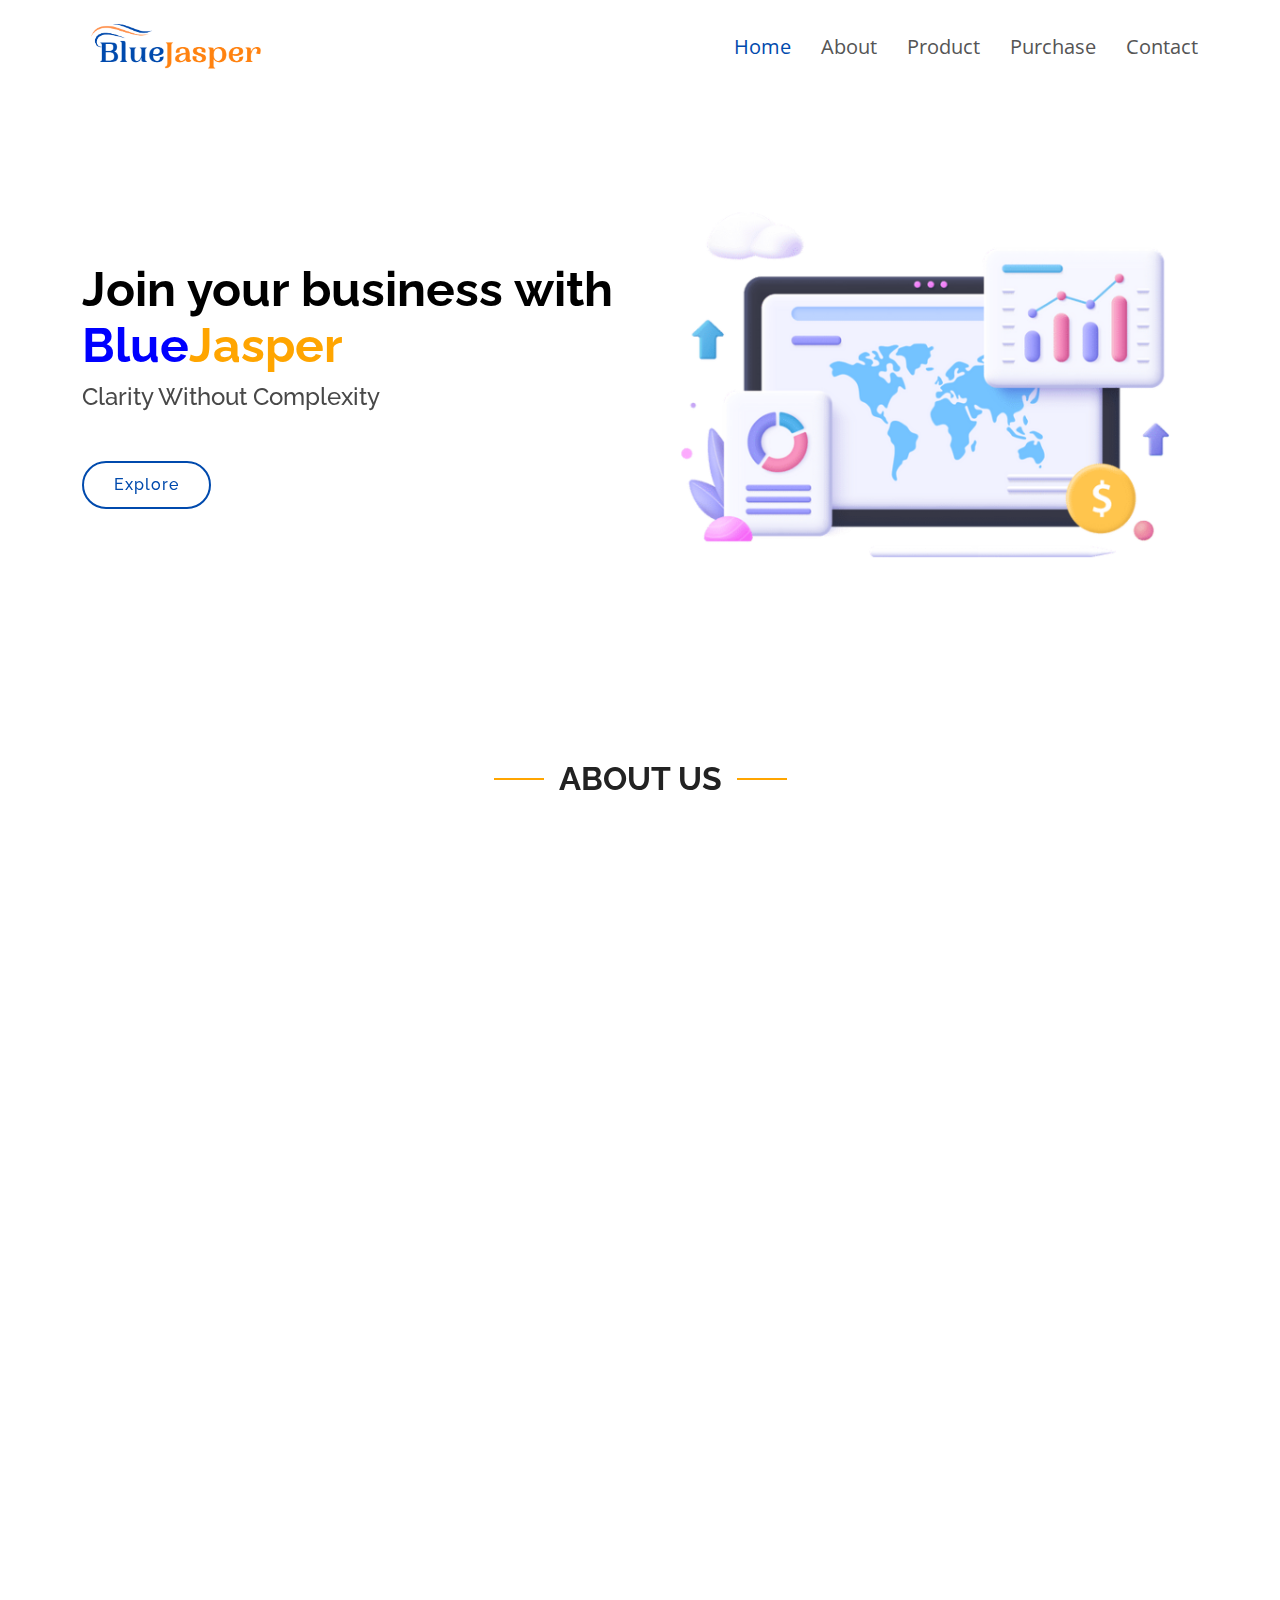
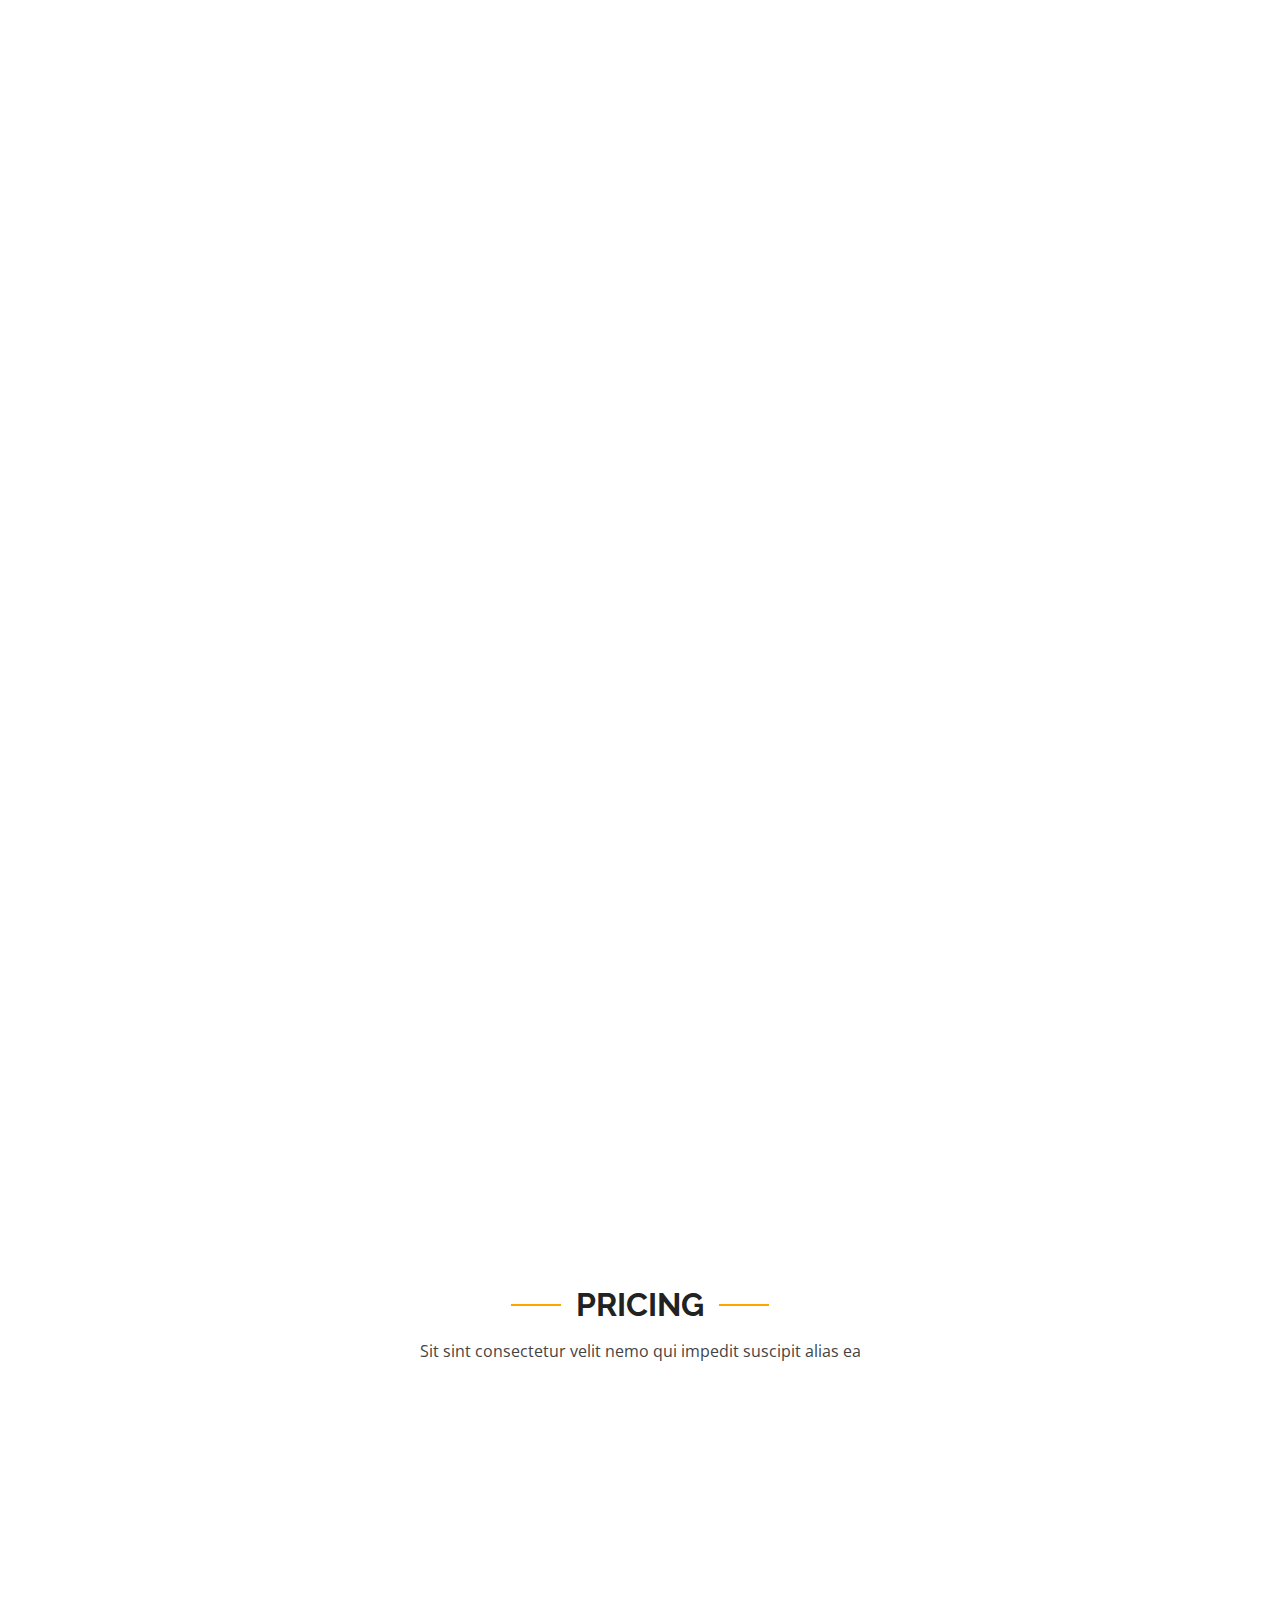
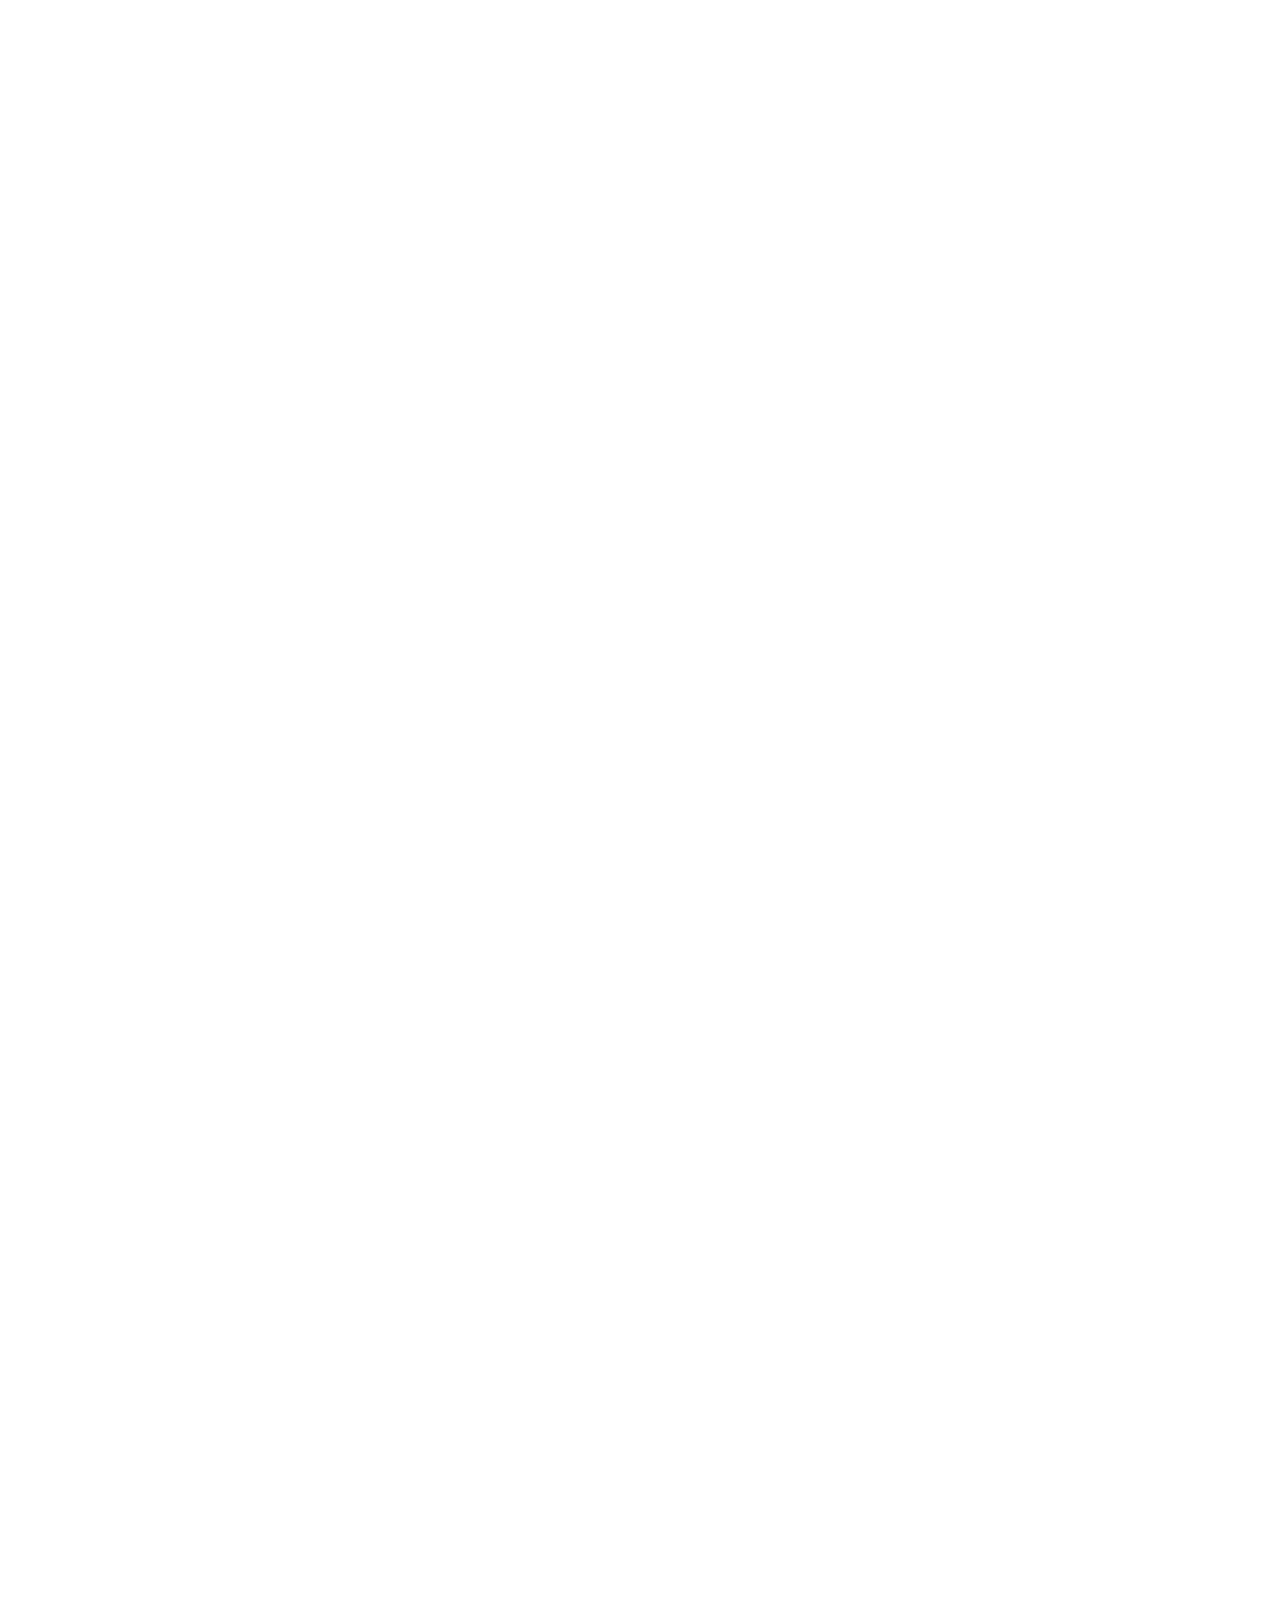
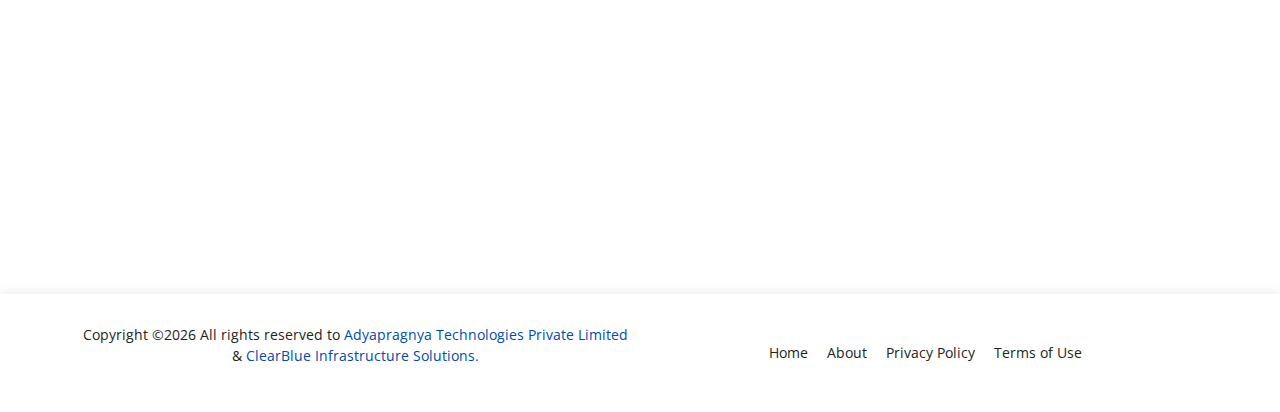
==== commit 4cf2d692: "Update index.html" ====
--- a/index.html
+++ b/index.html
@@ -114,7 +114,7 @@
       <div class="container">
 
         <div class="section-title" data-aos="fade-up">
-          <h2>Services</h2>
+          <h2>Product</h2>
           <p>Magnam dolores commodi suscipit eius consequatur ex aliquid fug</p>
         </div>
 
@@ -545,4 +545,4 @@
 
 </body>
 
-</html>+</html>
